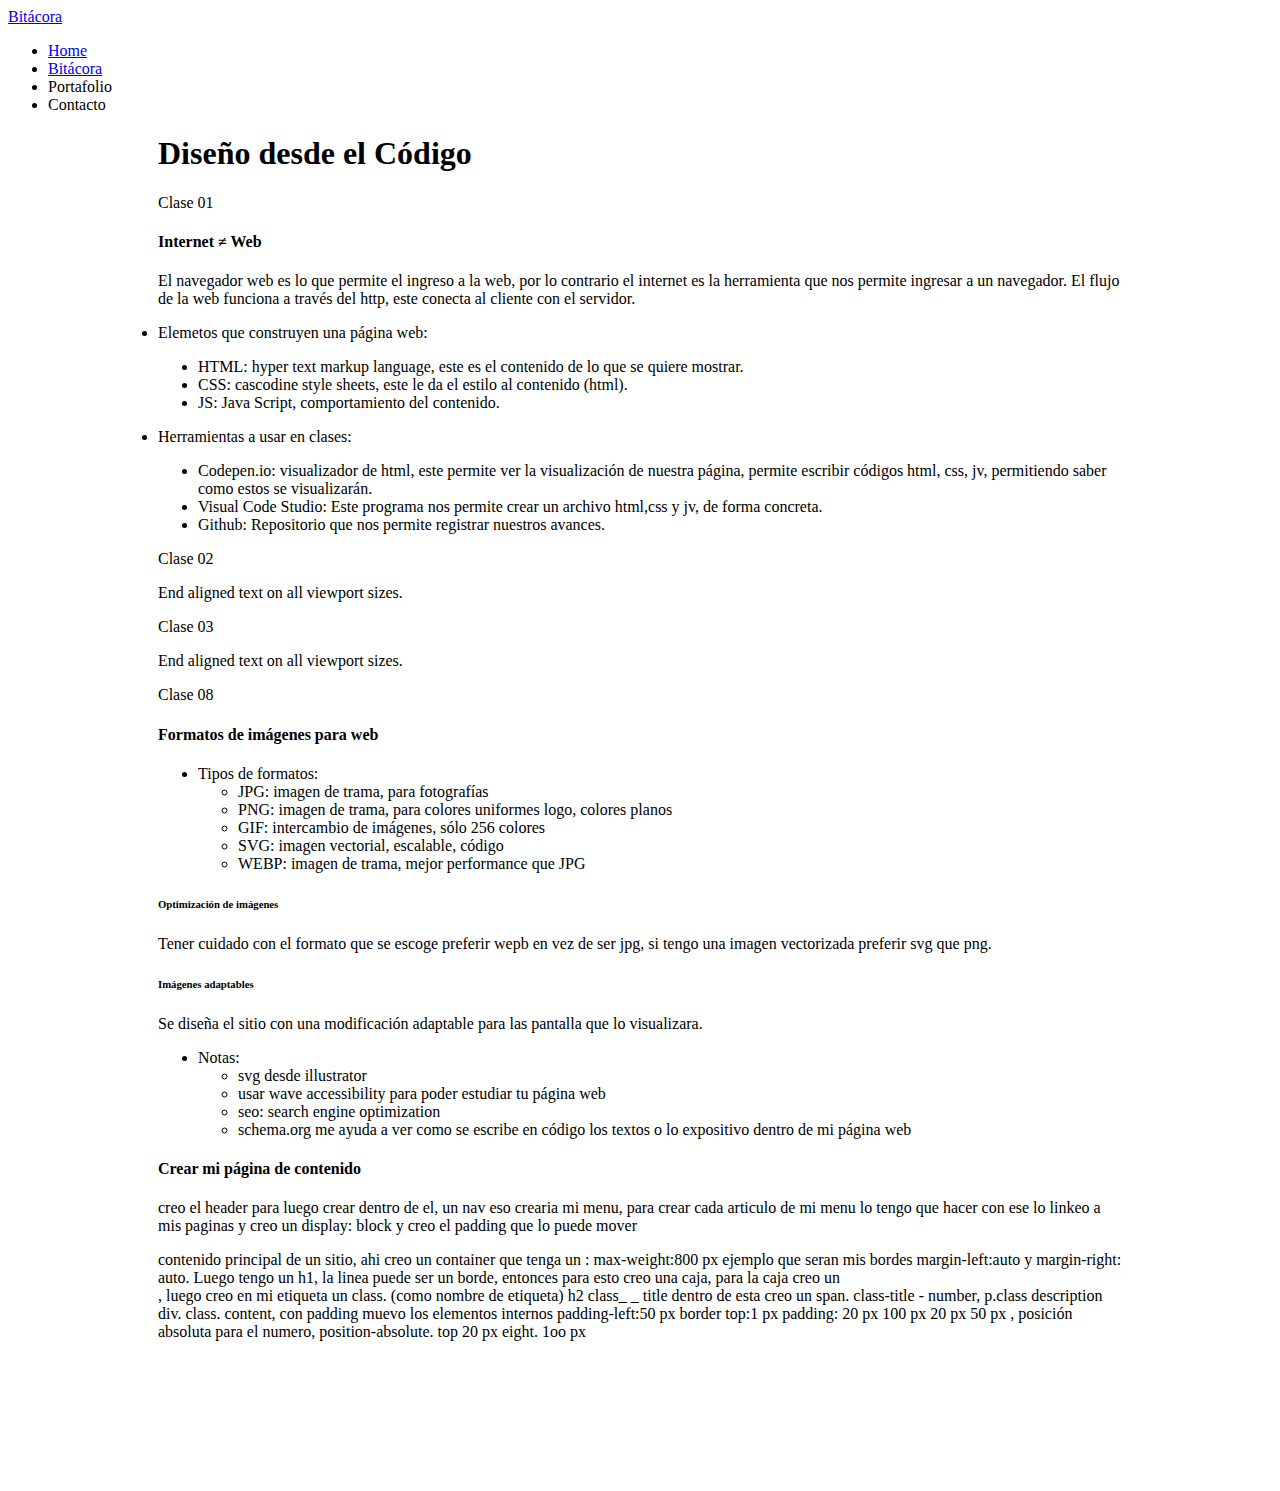
====  indexbitacora.html @ a0c0b76b "Cambios 4" ====
<!doctype html>
<head>
	<meta charset="utf-8">
	<meta name="viewport" content="width=device-width, initial-scale=1">
	<title>Bitácora</title>
	<LINK REL=StyleSheet HREF="estilos.css" TYPE="text/css" MEDIA=screen>
	<link href="https://cdn.jsdelivr.net/npm/bootstrap@5.2.1/dist/css/bootstrap.min.css" rel="stylesheet" integrity="sha384-iYQeCzEYFbKjA/T2uDLTpkwGzCiq6soy8tYaI1GyVh/UjpbCx/TYkiZhlZB6+fzT" crossorigin="anonymous">
</head>
<!-- Logo -->
<nav class="navbar sticky-top bg-light">
	<div class="container-fluid">
	  <a class="navbar-brand" href="#">Bitácora</a>
	</div>
<!-- Menú-->
  </nav>
<ul class="nav justify-content-center">
	<li class="nav-item">
	  <a class="nav-link active" aria-current="page" href="#">Home</a>
	</li>
	<li class="nav-item">
	  <a class="nav-link" href="#">Bitácora</a>
	</li>
	<li class="nav-item">
		<a class="nav-link disabled">Portafolio</a>
	</li>
	<li class="nav-item">
	  <a class="nav-link disabled">Contacto</a>
	</li>
  </ul>
  
  <main class="main">
	<div class="caja">
<!-- Texto -->
<h1> Diseño desde el Código</h1>
<p class="fs-2">Clase 01</p>



<h4>Internet ≠ Web</h4>
	<p class="lh-base">El navegador web es lo que permite el ingreso a la web, por lo contrario el internet es la herramienta que nos permite ingresar a un navegador. 
     El flujo de la web funciona a través del http, este conecta al cliente con el servidor.  </p>

<li>Elemetos que construyen una página web:
	<ul>
	 <li>HTML: hyper text markup language, este es el contenido de lo que se quiere mostrar.</li>
	 <li>CSS: cascodine style sheets, este le da el estilo al contenido (html).</li>
	 <li>JS: Java Script, comportamiento del contenido.</li>
	</ul>
 </li>
</ul>
<!-- Punteos -->
<li>Herramientas a usar en clases:
     <ul>
	  <li>Codepen.io: visualizador de html, este permite ver la visualización de nuestra página, permite escribir códigos html, css, jv, permitiendo saber como estos se visualizarán.</li>
	  <li>Visual Code Studio: Este programa nos permite crear un archivo html,css y jv, de forma concreta. 	</li>
	  <li>Github: Repositorio que nos permite registrar nuestros avances. </li>
	 </ul>
  </li>
</ul>

<p class="fs-2">Clase 02</p>
<p class="text-end">End aligned text on all viewport sizes.</p>
<p class="fs-2">Clase 03</p>
<p class="text-end">End aligned text on all viewport sizes.</p>
<p class="fs-2">Clase 08</p>
<p class="text-end">
	<h4>Formatos de imágenes para web</h4>
	<ul class="list-unstyled">
	<!-- Punteos -->
		<li>Tipos de formatos:
		  <ul>
			<li>JPG: imagen de trama, para fotografías</li>
			<li>PNG: imagen de trama, para colores uniformes logo, colores planos</li>
			<li>GIF: intercambio de imágenes, sólo 256 colores</li>
			<li>SVG: imagen vectorial, escalable, código</li>
			<li>WEBP: imagen de trama, mejor performance que JPG</li>
		  </ul>
		</li>
	  </ul>
	 
	  <h6>Optimización de imágenes </h6>
	  <p class="text-sm-start">Tener cuidado con el formato que se escoge
		preferir wepb en vez de ser jpg, si tengo una imagen vectorizada preferir svg que png.</p>
	
		
	<h6>Imágenes adaptables </h6>
    <p class="text-sm-start">Se diseña el sitio con una modificación adaptable para las pantalla que lo visualizara.</p>
		 
<!-- Punteos -->
	  <ul class="list-unstyled">
		<li>Notas:
		  <ul>
			<li>svg desde illustrator</li>
			<li>usar wave accessibility para poder estudiar tu página web</li>
			<li>seo: search engine optimization</li>
			<li>schema.org me ayuda a ver como se escribe en código los textos o lo  expositivo dentro de mi página web</li>
		  </ul>
		</li>
	  </ul>
	
	 
	
	<h4>Crear mi página de contenido</h4>
	<p class="lh-base">creo el header para luego crear dentro de el, un nav eso crearia mi menu, para crear cada articulo de mi menu lo tengo que hacer con <a> ese lo linkeo a mis paginas y creo un display: block y creo el padding que lo puede mover <main> contenido principal de un sitio, ahi creo un container que tenga un : max-weight:800 px ejemplo que seran mis bordes margin-left:auto y margin-right: auto. Luego tengo un h1, la linea puede ser un borde, entonces para esto creo una caja, para la caja creo un <div>, luego creo en mi etiqueta un class.  (como nombre de etiqueta) 
		h2 class_ _ title dentro de esta creo un span. class-title - number, p.class description  div. class. content, con padding muevo los elementos internos  padding-left:50 px border top:1 px  padding: 20 px 100 px 20 px 50 px , posición absoluta para el numero, position-absolute. top 20 px eight. 1oo px 
		 </p>
	
 </nav>
  <div/>


<body>
	
	<!-- Logo -->
	<!-- Menú  -->
	<!-- Introduccion sobre el alumno-->
	<!-- Sección con 3 tarjetas de contenido -->
	<!-- Formulario de suscripción a newsletter: Nombre / Correo / Botón enviar  -->
	<!-- Footer -->
	<script src="https://cdn.jsdelivr.net/npm/bootstrap@5.2.1/dist/js/bootstrap.bundle.min.js" integrity="sha384-u1OknCvxWvY5kfmNBILK2hRnQC3Pr17a+RTT6rIHI7NnikvbZlHgTPOOmMi466C8" crossorigin="anonymous"></script>

</body>
</html>
---- estilos.css ----
.main {
    grid-column: 1/3;
    grid-row: 2/3;
    background: #FFFFFF;
  }
  
  
  .caja{
    border-radius:50px;
    margin-top: 10px;
    margin-right: 150px;
    margin-bottom: 150px;
    margin-left: 150px;
    background:#FFFFFF;
    
   
  }
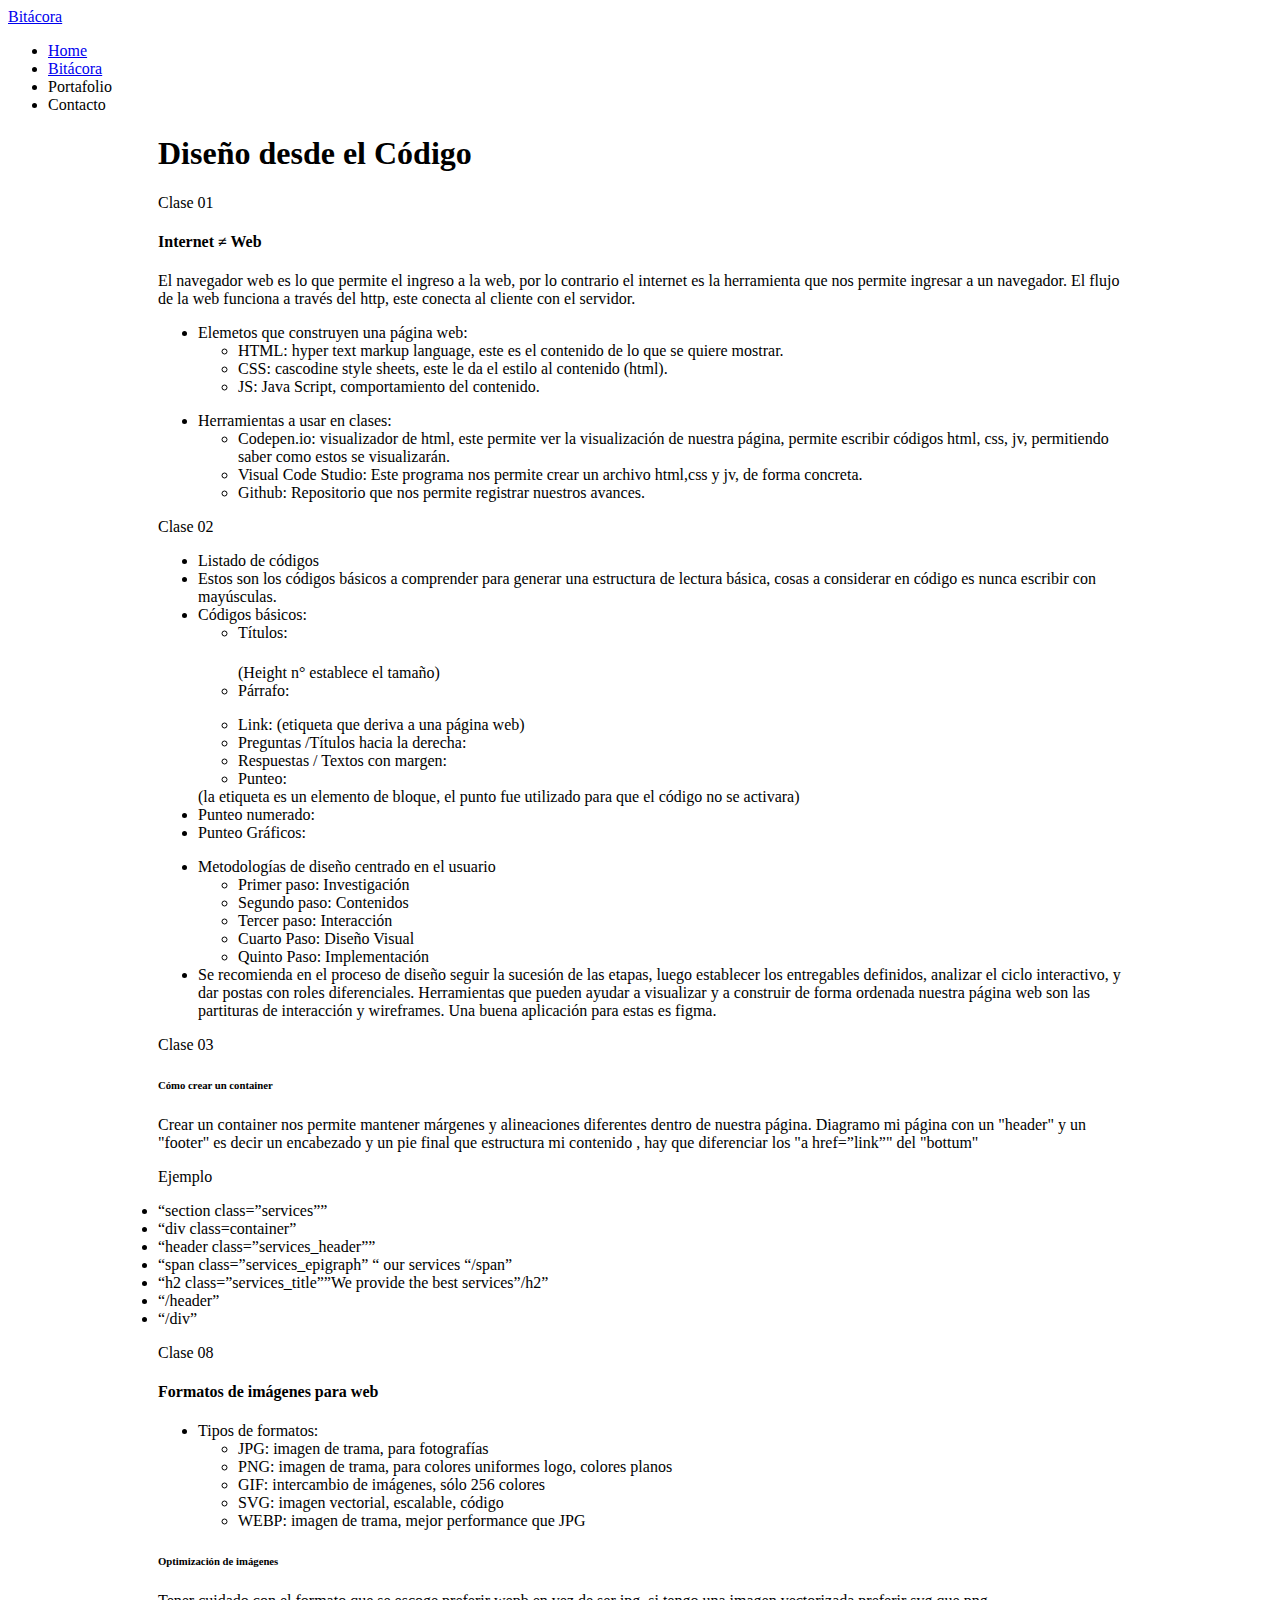
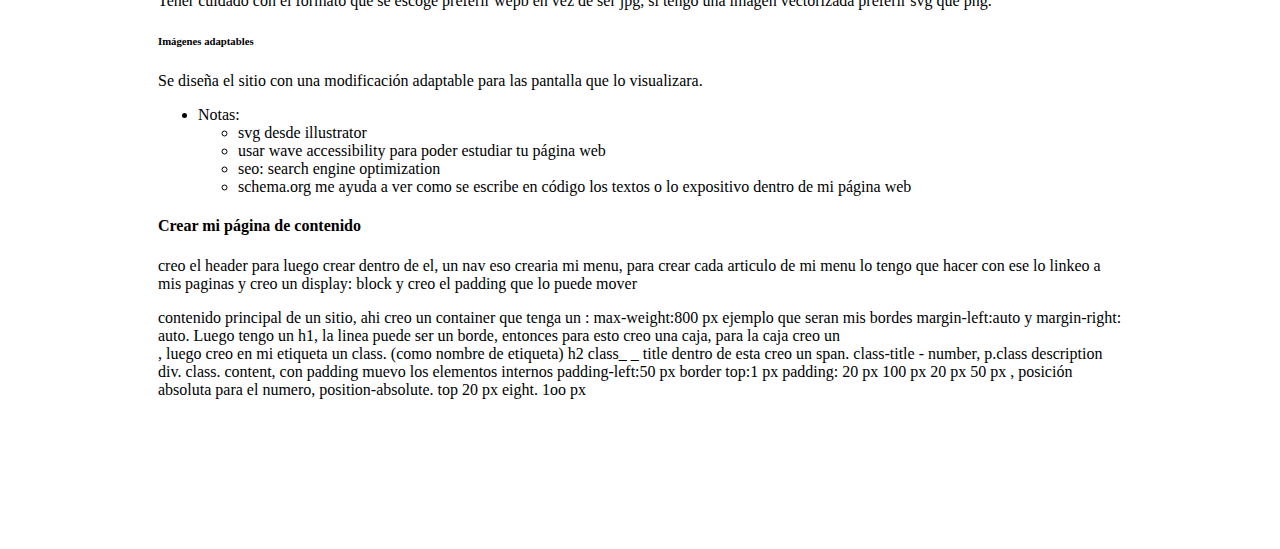
==== commit bb9a6a41: "cambios 5" ====
--- a/ indexbitacora.html
+++ b/ indexbitacora.html
@@ -40,6 +40,7 @@
 	<p class="lh-base">El navegador web es lo que permite el ingreso a la web, por lo contrario el internet es la herramienta que nos permite ingresar a un navegador. 
      El flujo de la web funciona a través del http, este conecta al cliente con el servidor.  </p>
 
+	 <ul class="list-unstyled">
 <li>Elemetos que construyen una página web:
 	<ul>
 	 <li>HTML: hyper text markup language, este es el contenido de lo que se quiere mostrar.</li>
@@ -49,6 +50,7 @@
  </li>
 </ul>
 <!-- Punteos -->
+<ul class="list-unstyled">
 <li>Herramientas a usar en clases:
      <ul>
 	  <li>Codepen.io: visualizador de html, este permite ver la visualización de nuestra página, permite escribir códigos html, css, jv, permitiendo saber como estos se visualizarán.</li>
@@ -59,9 +61,60 @@
 </ul>
 
 <p class="fs-2">Clase 02</p>
-<p class="text-end">End aligned text on all viewport sizes.</p>
+
+<ul class="list-unstyled">
+	<li>Listado de códigos</li>
+	<li>Estos son los códigos básicos a comprender para generar una estructura de lectura básica, cosas a considerar en código es nunca escribir con mayúsculas.</li>
+	<li>Códigos básicos:
+	  <ul>
+		<li>Títulos: <h1> </h1> (Height n° establece el tamaño) </li>
+		<li>Párrafo: <p> </p></li>
+		<li>Link: <a> </a> (etiqueta que deriva a una página web)</li>
+		<li>Preguntas /Títulos hacia la derecha:<dt> </dt></li>
+		<li>Respuestas / Textos con margen:<dd> </dd></li>
+		<li>Punteo: <ul.> <li.> </li> </ul>  (la etiqueta <li.> es un elemento de bloque, el punto fue utilizado para que el código no se activara)</li>
+		<li>Punteo numerado: <ol> </ol></li>
+		<li>Punteo Gráficos: <ul> </ul></li>
+	  </ul>
+	</li>
+  </ul>
+
+  <ul class="list-unstyled">
+	<li>Metodologías de diseño centrado en el usuario		
+	  <ul>
+		<li>Primer paso: Investigación</li>
+		<li>Segundo paso: Contenidos</li>
+		<li>Tercer paso: Interacción</li>
+		<li>Cuarto Paso: Diseño Visual</li>
+		<li>Quinto Paso: Implementación</li>
+	  </ul>
+	  <li>
+		Se recomienda en el proceso de diseño seguir la sucesión de las etapas, luego establecer los entregables definidos, analizar el ciclo interactivo, y dar postas con roles diferenciales. Herramientas que pueden ayudar a visualizar y a construir de forma ordenada nuestra página web son las partituras de interacción y wireframes. Una buena aplicación para estas es figma.
+		</li>
+	</li>
+  </ul>
+
 <p class="fs-2">Clase 03</p>
-<p class="text-end">End aligned text on all viewport sizes.</p>
+<h6>Cómo crear un container </h6>
+    <p class="text-sm-start">
+		Crear un container nos permite mantener márgenes y alineaciones diferentes dentro de nuestra página. 
+		 
+		Diagramo mi página con un "header" y un "footer" es decir un encabezado y un pie final que estructura mi contenido , hay que diferenciar los "a href=”link”" del "bottum"
+		</p>
+		 
+		<h7>Ejemplo </h7>
+		<p class="text-sm-start">
+		<li>“section class=”services””</li>
+        <li>“div  class=container”</li>
+        <li>“header class=”services_header””</li> 
+		<li>“span class=”services_epigraph” “ our services “/span”</li>
+        <li> “h2 class=”services_title””We provide the best services”/h2”</li>
+         <li>“/header”</li>
+        <li>“/div”</li>
+        </p>
+
+
+
 <p class="fs-2">Clase 08</p>
 <p class="text-end">
 	<h4>Formatos de imágenes para web</h4>
@@ -106,7 +159,7 @@
 		 </p>
 	
  </nav>
-  <div/>
+</div>
 
 
 <body>
--- a/estilos.css
+++ b/estilos.css
@@ -9,7 +9,7 @@
   
   .caja{
     border-radius:50px;
-    margin-top: 10px;
+    margin-top: 20px;
     margin-right: 150px;
     margin-bottom: 150px;
     margin-left: 150px;
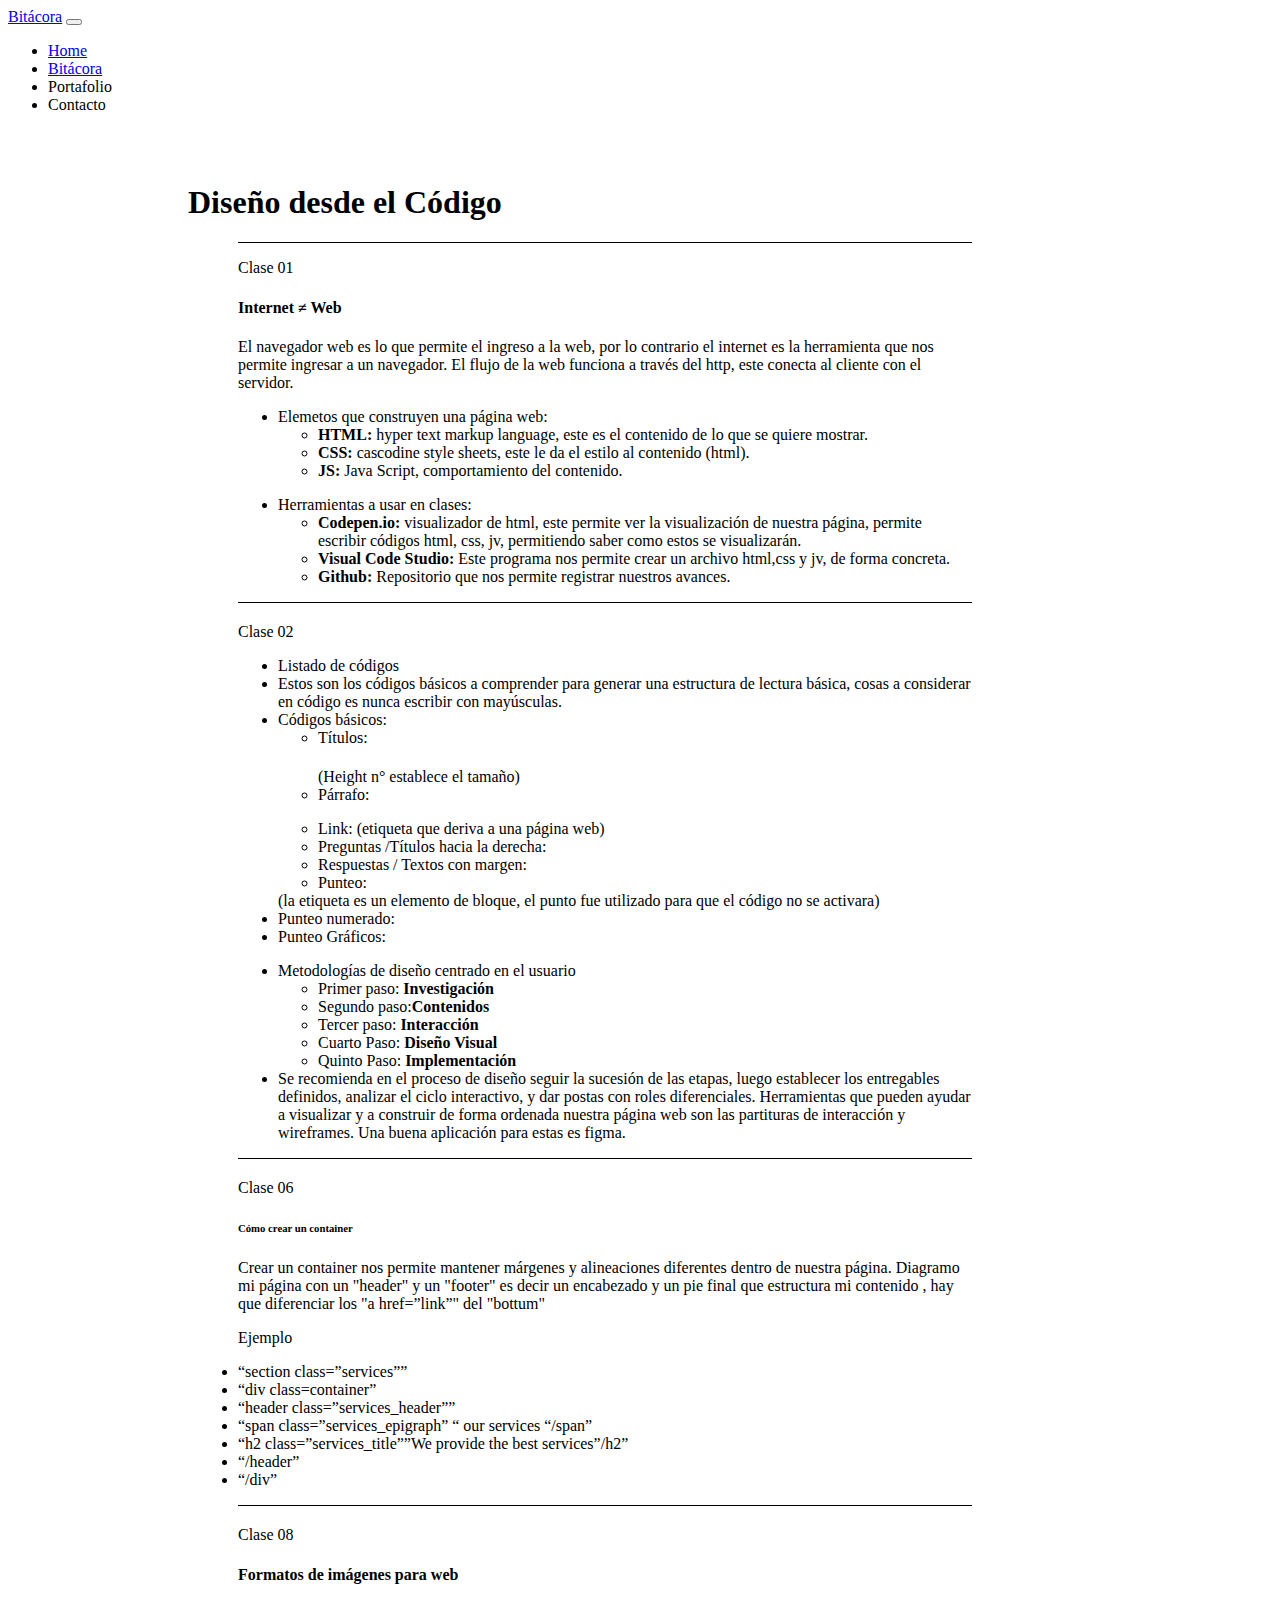
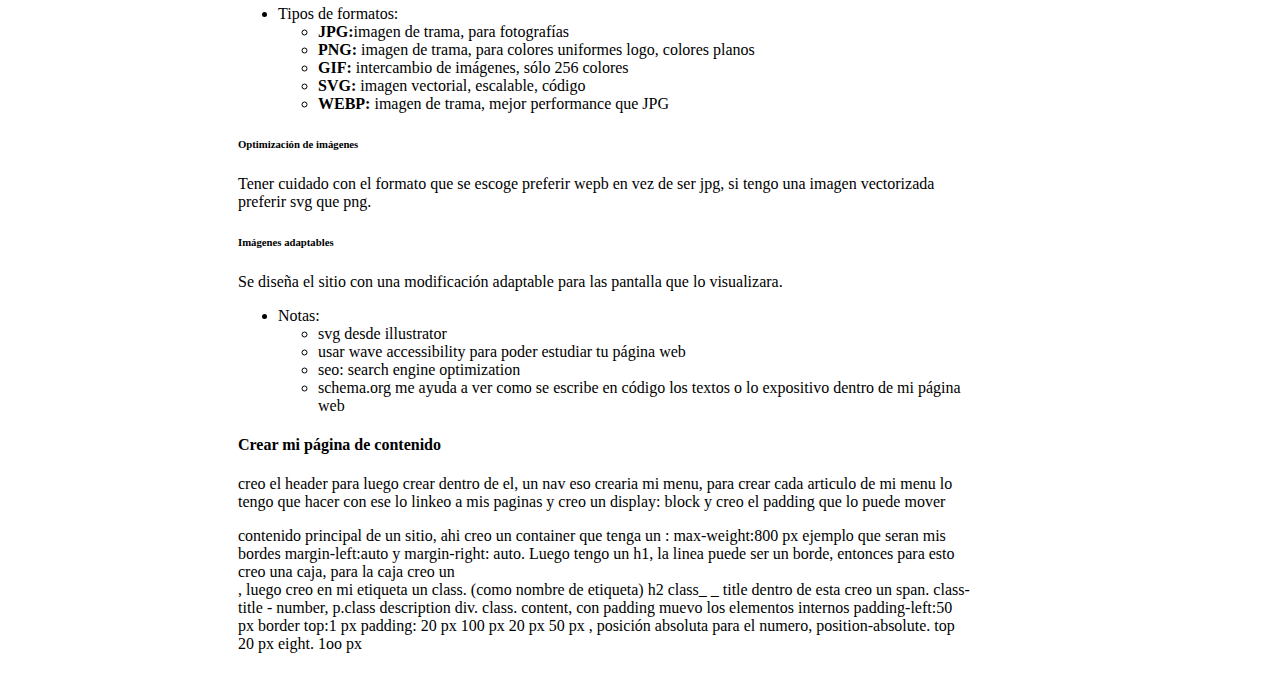
==== commit 15fd6dea: "Cambios 7" ====
--- a/ indexbitacora.html
+++ b/ indexbitacora.html
@@ -6,32 +6,38 @@
 	<LINK REL=StyleSheet HREF="estilos.css" TYPE="text/css" MEDIA=screen>
 	<link href="https://cdn.jsdelivr.net/npm/bootstrap@5.2.1/dist/css/bootstrap.min.css" rel="stylesheet" integrity="sha384-iYQeCzEYFbKjA/T2uDLTpkwGzCiq6soy8tYaI1GyVh/UjpbCx/TYkiZhlZB6+fzT" crossorigin="anonymous">
 </head>
-<!-- Logo -->
-<nav class="navbar sticky-top bg-light">
+<!-- menu -->
+<nav class="navbar navbar-expand-lg bg-light">
 	<div class="container-fluid">
 	  <a class="navbar-brand" href="#">Bitácora</a>
+	  <button class="navbar-toggler" type="button" data-bs-toggle="collapse" data-bs-target="#navbarNavDropdown" aria-controls="navbarNavDropdown" aria-expanded="false" aria-label="Toggle navigation">
+		<span class="navbar-toggler-icon"></span>
+	  </button>
+	  <div class="collapse navbar-collapse" id="navbarNavDropdown">
+		<ul class="navbar-nav">
+		  <li class="nav-item">
+			<a class="nav-link active" aria-current="page" href="#">Home</a>
+		  </li>
+		  <li class="nav-item">
+			<a class="nav-link active" aria-current="page" href="#">Bitácora</a>
+		  </li>
+		  <li class="nav-item">
+			<a class="nav-link disabled">Portafolio</a>
+		  </li>
+		  <li class="nav-item">
+			<a class="nav-link disabled">Contacto</a>
+		  </li>
+		</ul>
+	  </div>
 	</div>
-<!-- Menú-->
   </nav>
-<ul class="nav justify-content-center">
-	<li class="nav-item">
-	  <a class="nav-link active" aria-current="page" href="#">Home</a>
-	</li>
-	<li class="nav-item">
-	  <a class="nav-link" href="#">Bitácora</a>
-	</li>
-	<li class="nav-item">
-		<a class="nav-link disabled">Portafolio</a>
-	</li>
-	<li class="nav-item">
-	  <a class="nav-link disabled">Contacto</a>
-	</li>
-  </ul>
+
   
   <main class="main">
 	<div class="caja">
 <!-- Texto -->
 <h1> Diseño desde el Código</h1>
+<div class="lineas1">
 <p class="fs-2">Clase 01</p>
 
 
@@ -43,9 +49,9 @@
 	 <ul class="list-unstyled">
 <li>Elemetos que construyen una página web:
 	<ul>
-	 <li>HTML: hyper text markup language, este es el contenido de lo que se quiere mostrar.</li>
-	 <li>CSS: cascodine style sheets, este le da el estilo al contenido (html).</li>
-	 <li>JS: Java Script, comportamiento del contenido.</li>
+	 <li><strong>HTML:</strong> hyper text markup language, este es el contenido de lo que se quiere mostrar.</li>
+	 <li><strong>CSS:</strong> cascodine style sheets, este le da el estilo al contenido (html).</li>
+	 <li><strong>JS:</strong> Java Script, comportamiento del contenido.</li>
 	</ul>
  </li>
 </ul>
@@ -53,13 +59,15 @@
 <ul class="list-unstyled">
 <li>Herramientas a usar en clases:
      <ul>
-	  <li>Codepen.io: visualizador de html, este permite ver la visualización de nuestra página, permite escribir códigos html, css, jv, permitiendo saber como estos se visualizarán.</li>
-	  <li>Visual Code Studio: Este programa nos permite crear un archivo html,css y jv, de forma concreta. 	</li>
-	  <li>Github: Repositorio que nos permite registrar nuestros avances. </li>
+	  <li><strong>Codepen.io:</strong> visualizador de html, este permite ver la visualización de nuestra página, permite escribir códigos html, css, jv, permitiendo saber como estos se visualizarán.</li>
+	  <li><strong>Visual Code Studio:</strong> Este programa nos permite crear un archivo html,css y jv, de forma concreta. 	</li>
+	  <li><strong>Github:</strong> Repositorio que nos permite registrar nuestros avances. </li>
 	 </ul>
   </li>
 </ul>
+</div>
 
+<div class="lineas2">
 <p class="fs-2">Clase 02</p>
 
 <ul class="list-unstyled">
@@ -82,19 +90,22 @@
   <ul class="list-unstyled">
 	<li>Metodologías de diseño centrado en el usuario		
 	  <ul>
-		<li>Primer paso: Investigación</li>
-		<li>Segundo paso: Contenidos</li>
-		<li>Tercer paso: Interacción</li>
-		<li>Cuarto Paso: Diseño Visual</li>
-		<li>Quinto Paso: Implementación</li>
+		<li>Primer paso: <strong>Investigación</strong></li>
+		<li>Segundo paso:<strong>Contenidos</strong></li>
+		<li>Tercer paso: <strong>Interacción</strong></li>
+		<li>Cuarto Paso: <strong>Diseño Visual</strong></li>
+		<li>Quinto Paso: <strong>Implementación</strong></li>
 	  </ul>
 	  <li>
 		Se recomienda en el proceso de diseño seguir la sucesión de las etapas, luego establecer los entregables definidos, analizar el ciclo interactivo, y dar postas con roles diferenciales. Herramientas que pueden ayudar a visualizar y a construir de forma ordenada nuestra página web son las partituras de interacción y wireframes. Una buena aplicación para estas es figma.
 		</li>
 	</li>
   </ul>
+</div>
 
-<p class="fs-2">Clase 03</p>
+
+<div class="lineas6">
+<p class="fs-2">Clase 06</p>
 <h6>Cómo crear un container </h6>
     <p class="text-sm-start">
 		Crear un container nos permite mantener márgenes y alineaciones diferentes dentro de nuestra página. 
@@ -114,7 +125,8 @@
         </p>
 
 
-
+	</div>
+	<div class="lineas8">
 <p class="fs-2">Clase 08</p>
 <p class="text-end">
 	<h4>Formatos de imágenes para web</h4>
@@ -122,11 +134,11 @@
 	<!-- Punteos -->
 		<li>Tipos de formatos:
 		  <ul>
-			<li>JPG: imagen de trama, para fotografías</li>
-			<li>PNG: imagen de trama, para colores uniformes logo, colores planos</li>
-			<li>GIF: intercambio de imágenes, sólo 256 colores</li>
-			<li>SVG: imagen vectorial, escalable, código</li>
-			<li>WEBP: imagen de trama, mejor performance que JPG</li>
+			<li><strong>JPG:</strong>imagen de trama, para fotografías</li>
+			<li><strong>PNG:</strong> imagen de trama, para colores uniformes logo, colores planos</li>
+			<li><strong>GIF:</strong> intercambio de imágenes, sólo 256 colores</li>
+			<li><strong>SVG:</strong> imagen vectorial, escalable, código</li>
+			<li><strong>WEBP:</strong> imagen de trama, mejor performance que JPG</li>
 		  </ul>
 		</li>
 	  </ul>
@@ -157,7 +169,7 @@
 	<p class="lh-base">creo el header para luego crear dentro de el, un nav eso crearia mi menu, para crear cada articulo de mi menu lo tengo que hacer con <a> ese lo linkeo a mis paginas y creo un display: block y creo el padding que lo puede mover <main> contenido principal de un sitio, ahi creo un container que tenga un : max-weight:800 px ejemplo que seran mis bordes margin-left:auto y margin-right: auto. Luego tengo un h1, la linea puede ser un borde, entonces para esto creo una caja, para la caja creo un <div>, luego creo en mi etiqueta un class.  (como nombre de etiqueta) 
 		h2 class_ _ title dentro de esta creo un span. class-title - number, p.class description  div. class. content, con padding muevo los elementos internos  padding-left:50 px border top:1 px  padding: 20 px 100 px 20 px 50 px , posición absoluta para el numero, position-absolute. top 20 px eight. 1oo px 
 		 </p>
-	
+		</div>
  </nav>
 </div>
 
--- a/estilos.css
+++ b/estilos.css
@@ -8,12 +8,55 @@
   
   
   .caja{
-    border-radius:50px;
-    margin-top: 20px;
-    margin-right: 150px;
-    margin-bottom: 150px;
-    margin-left: 150px;
+   
+    border-radius:0px;
+    margin-top: 70px;
+    margin-right: 250px;
+    margin-bottom: 20px;
+    margin-left: 180px;
     background:#FFFFFF;
-    
-   
-  }+
+}
+
+.lineas1{
+  border-top: 1px solid black;
+  border-radius:0px;
+  margin-top: 20px;
+  margin-right: 50px;
+  margin-bottom: 20px;
+  margin-left: 50px;
+  background:#FFFFFF;
+  border-bottom: 1px solid black;
+
+}
+
+.lineas2{
+  border-radius:0px;
+  margin-top: 20px;
+  margin-right: 50px;
+  margin-bottom: 20px;
+  margin-left: 50px;
+  background:#FFFFFF;
+  border-bottom: 1px solid black;
+
+}
+
+.lineas6{
+  border-radius:0px;
+  margin-top: 20px;
+  margin-right: 50px;
+  margin-bottom: 20px;
+  margin-left: 50px;
+  background:#FFFFFF;
+  border-bottom: 1px solid black;
+}
+.lineas8{
+  border-radius:0px;
+  margin-top: 20px;
+  margin-right: 50px;
+  margin-bottom: 20px;
+  margin-left: 50px;
+  background:#FFFFFF;
+}
+
+
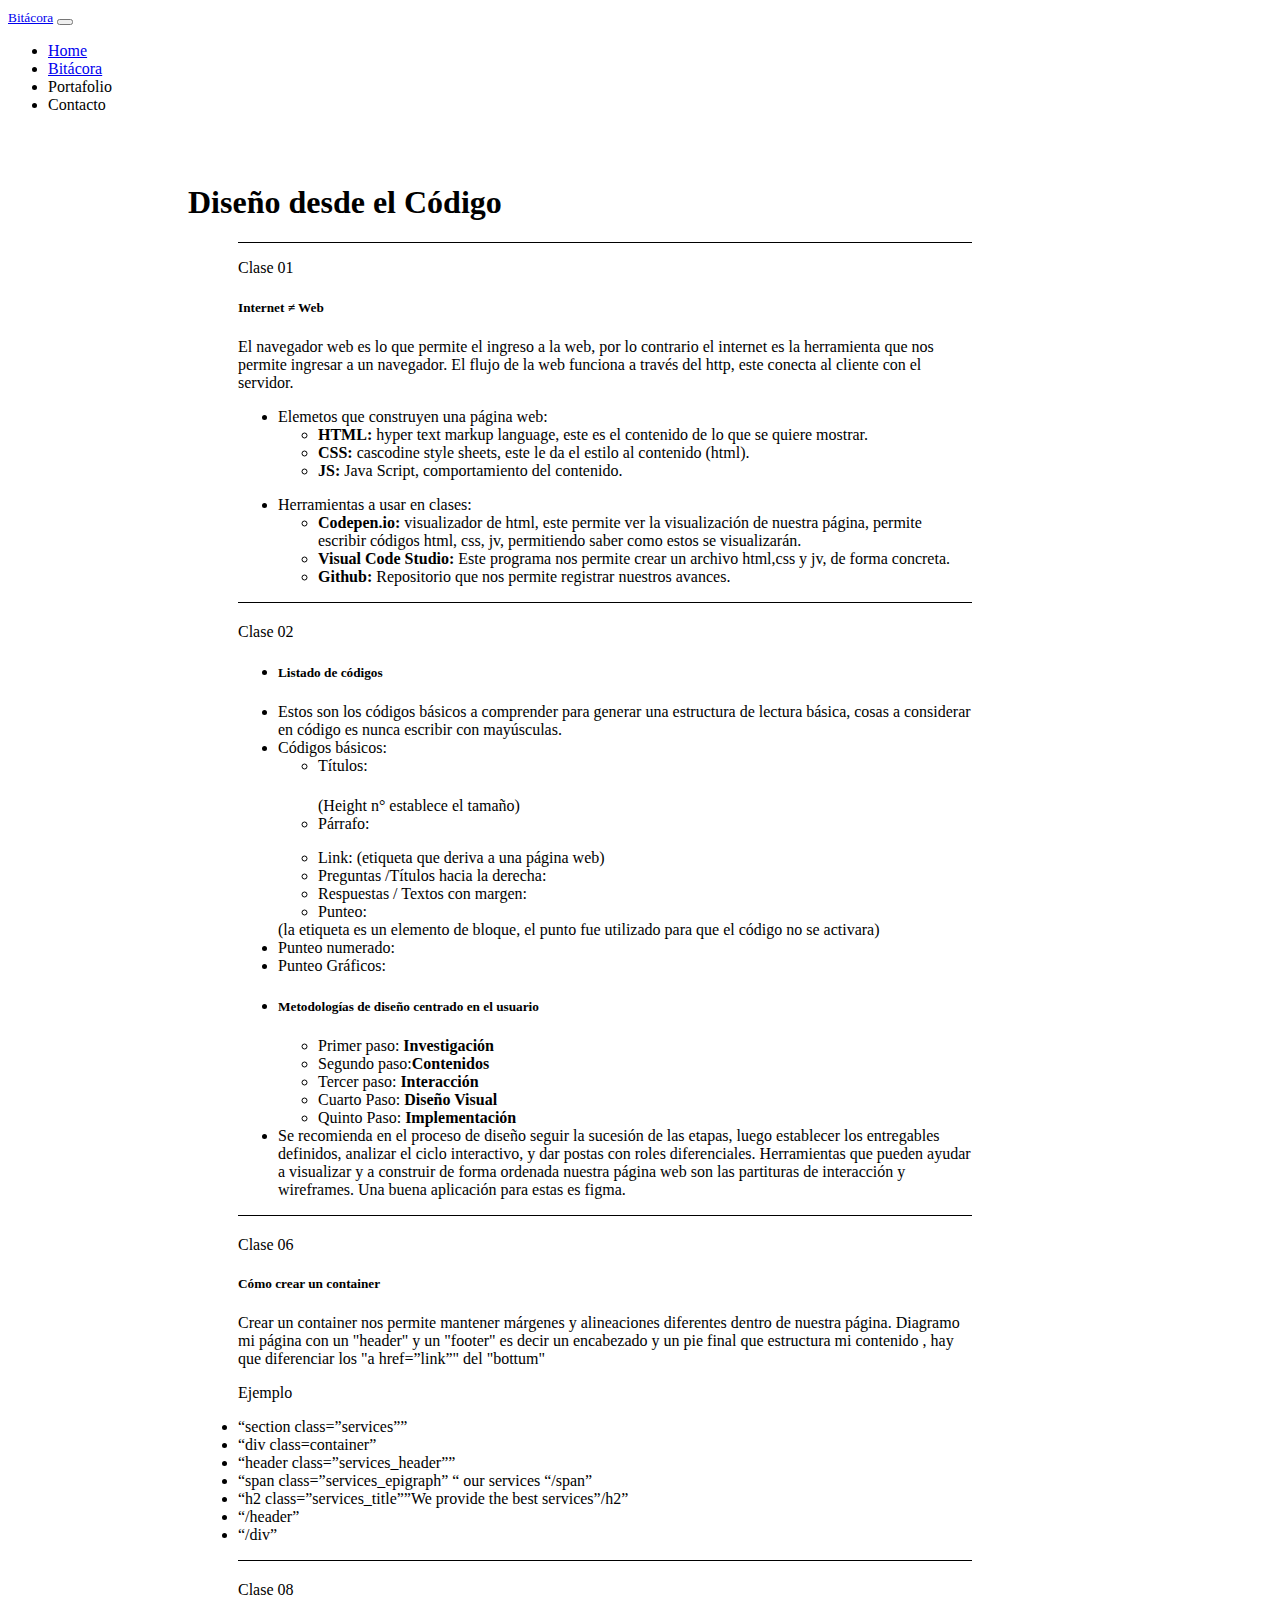
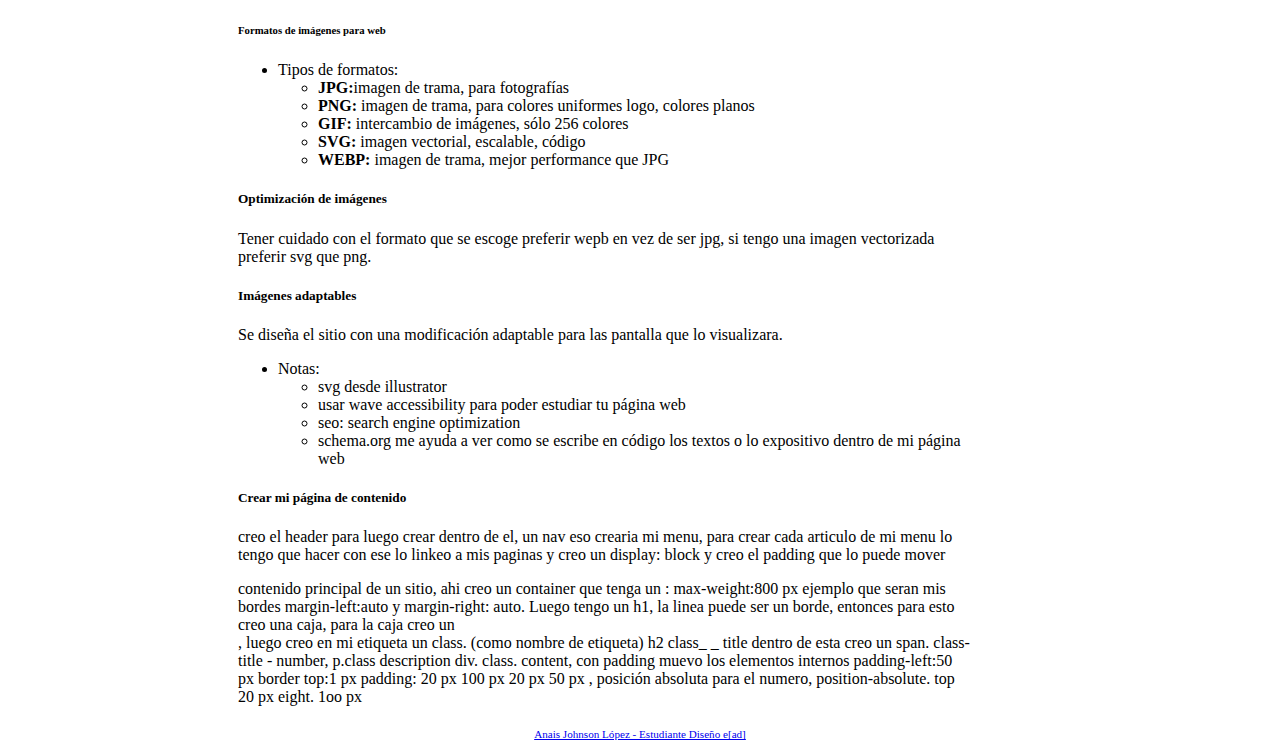
==== commit 353fdf8f: "Cambios 8" ====
--- a/ indexbitacora.html
+++ b/ indexbitacora.html
@@ -19,7 +19,7 @@
 			<a class="nav-link active" aria-current="page" href="#">Home</a>
 		  </li>
 		  <li class="nav-item">
-			<a class="nav-link active" aria-current="page" href="#">Bitácora</a>
+			<a class="nav-link active" aria-current="page" href="file:///Users/anaisjohnson/Documents/GitHub/bitacora-personal-anaisjohnson/%20indexbitacora.html">Bitácora</a>
 		  </li>
 		  <li class="nav-item">
 			<a class="nav-link disabled">Portafolio</a>
@@ -42,7 +42,7 @@
 
 
 
-<h4>Internet ≠ Web</h4>
+<h5>Internet ≠ Web</h5>
 	<p class="lh-base">El navegador web es lo que permite el ingreso a la web, por lo contrario el internet es la herramienta que nos permite ingresar a un navegador. 
      El flujo de la web funciona a través del http, este conecta al cliente con el servidor.  </p>
 
@@ -71,7 +71,7 @@
 <p class="fs-2">Clase 02</p>
 
 <ul class="list-unstyled">
-	<li>Listado de códigos</li>
+	<li> <h5>Listado de códigos</h5></li>
 	<li>Estos son los códigos básicos a comprender para generar una estructura de lectura básica, cosas a considerar en código es nunca escribir con mayúsculas.</li>
 	<li>Códigos básicos:
 	  <ul>
@@ -88,7 +88,7 @@
   </ul>
 
   <ul class="list-unstyled">
-	<li>Metodologías de diseño centrado en el usuario		
+	<li><h5>Metodologías de diseño centrado en el usuario</h5>		
 	  <ul>
 		<li>Primer paso: <strong>Investigación</strong></li>
 		<li>Segundo paso:<strong>Contenidos</strong></li>
@@ -106,7 +106,7 @@
 
 <div class="lineas6">
 <p class="fs-2">Clase 06</p>
-<h6>Cómo crear un container </h6>
+<h5>Cómo crear un container </h5>
     <p class="text-sm-start">
 		Crear un container nos permite mantener márgenes y alineaciones diferentes dentro de nuestra página. 
 		 
@@ -129,7 +129,7 @@
 	<div class="lineas8">
 <p class="fs-2">Clase 08</p>
 <p class="text-end">
-	<h4>Formatos de imágenes para web</h4>
+	<h6>Formatos de imágenes para web</h6>
 	<ul class="list-unstyled">
 	<!-- Punteos -->
 		<li>Tipos de formatos:
@@ -143,12 +143,12 @@
 		</li>
 	  </ul>
 	 
-	  <h6>Optimización de imágenes </h6>
+	  <h5>Optimización de imágenes </h5>
 	  <p class="text-sm-start">Tener cuidado con el formato que se escoge
 		preferir wepb en vez de ser jpg, si tengo una imagen vectorizada preferir svg que png.</p>
 	
 		
-	<h6>Imágenes adaptables </h6>
+	<h5>Imágenes adaptables </h5>
     <p class="text-sm-start">Se diseña el sitio con una modificación adaptable para las pantalla que lo visualizara.</p>
 		 
 <!-- Punteos -->
@@ -165,14 +165,20 @@
 	
 	 
 	
-	<h4>Crear mi página de contenido</h4>
+	<h5>Crear mi página de contenido</h5>
 	<p class="lh-base">creo el header para luego crear dentro de el, un nav eso crearia mi menu, para crear cada articulo de mi menu lo tengo que hacer con <a> ese lo linkeo a mis paginas y creo un display: block y creo el padding que lo puede mover <main> contenido principal de un sitio, ahi creo un container que tenga un : max-weight:800 px ejemplo que seran mis bordes margin-left:auto y margin-right: auto. Luego tengo un h1, la linea puede ser un borde, entonces para esto creo una caja, para la caja creo un <div>, luego creo en mi etiqueta un class.  (como nombre de etiqueta) 
 		h2 class_ _ title dentro de esta creo un span. class-title - number, p.class description  div. class. content, con padding muevo los elementos internos  padding-left:50 px border top:1 px  padding: 20 px 100 px 20 px 50 px , posición absoluta para el numero, position-absolute. top 20 px eight. 1oo px 
 		 </p>
 		</div>
  </nav>
 </div>
-
+</div>
+<nav class="navbar static-bottom bg-light">
+	<div class="container-fluid">
+	  <a class="navbar-brand" href="https://wiki.ead.pucv.cl/Ana%C3%ADs_Johnson"><p class="text-center"><small>Anais Johnson López - Estudiante Diseño e[ad]</small></p></a>
+	</div>
+  </nav>
+  
 
 <body>
 	
@@ -185,4 +191,6 @@
 	<script src="https://cdn.jsdelivr.net/npm/bootstrap@5.2.1/dist/js/bootstrap.bundle.min.js" integrity="sha384-u1OknCvxWvY5kfmNBILK2hRnQC3Pr17a+RTT6rIHI7NnikvbZlHgTPOOmMi466C8" crossorigin="anonymous"></script>
 
 </body>
+
+
 </html>
--- a/estilos.css
+++ b/estilos.css
@@ -59,4 +59,9 @@
   background:#FFFFFF;
 }
 
+.navbar-brand{
+font-size: smaller;
+text-align: center;
 
+
+}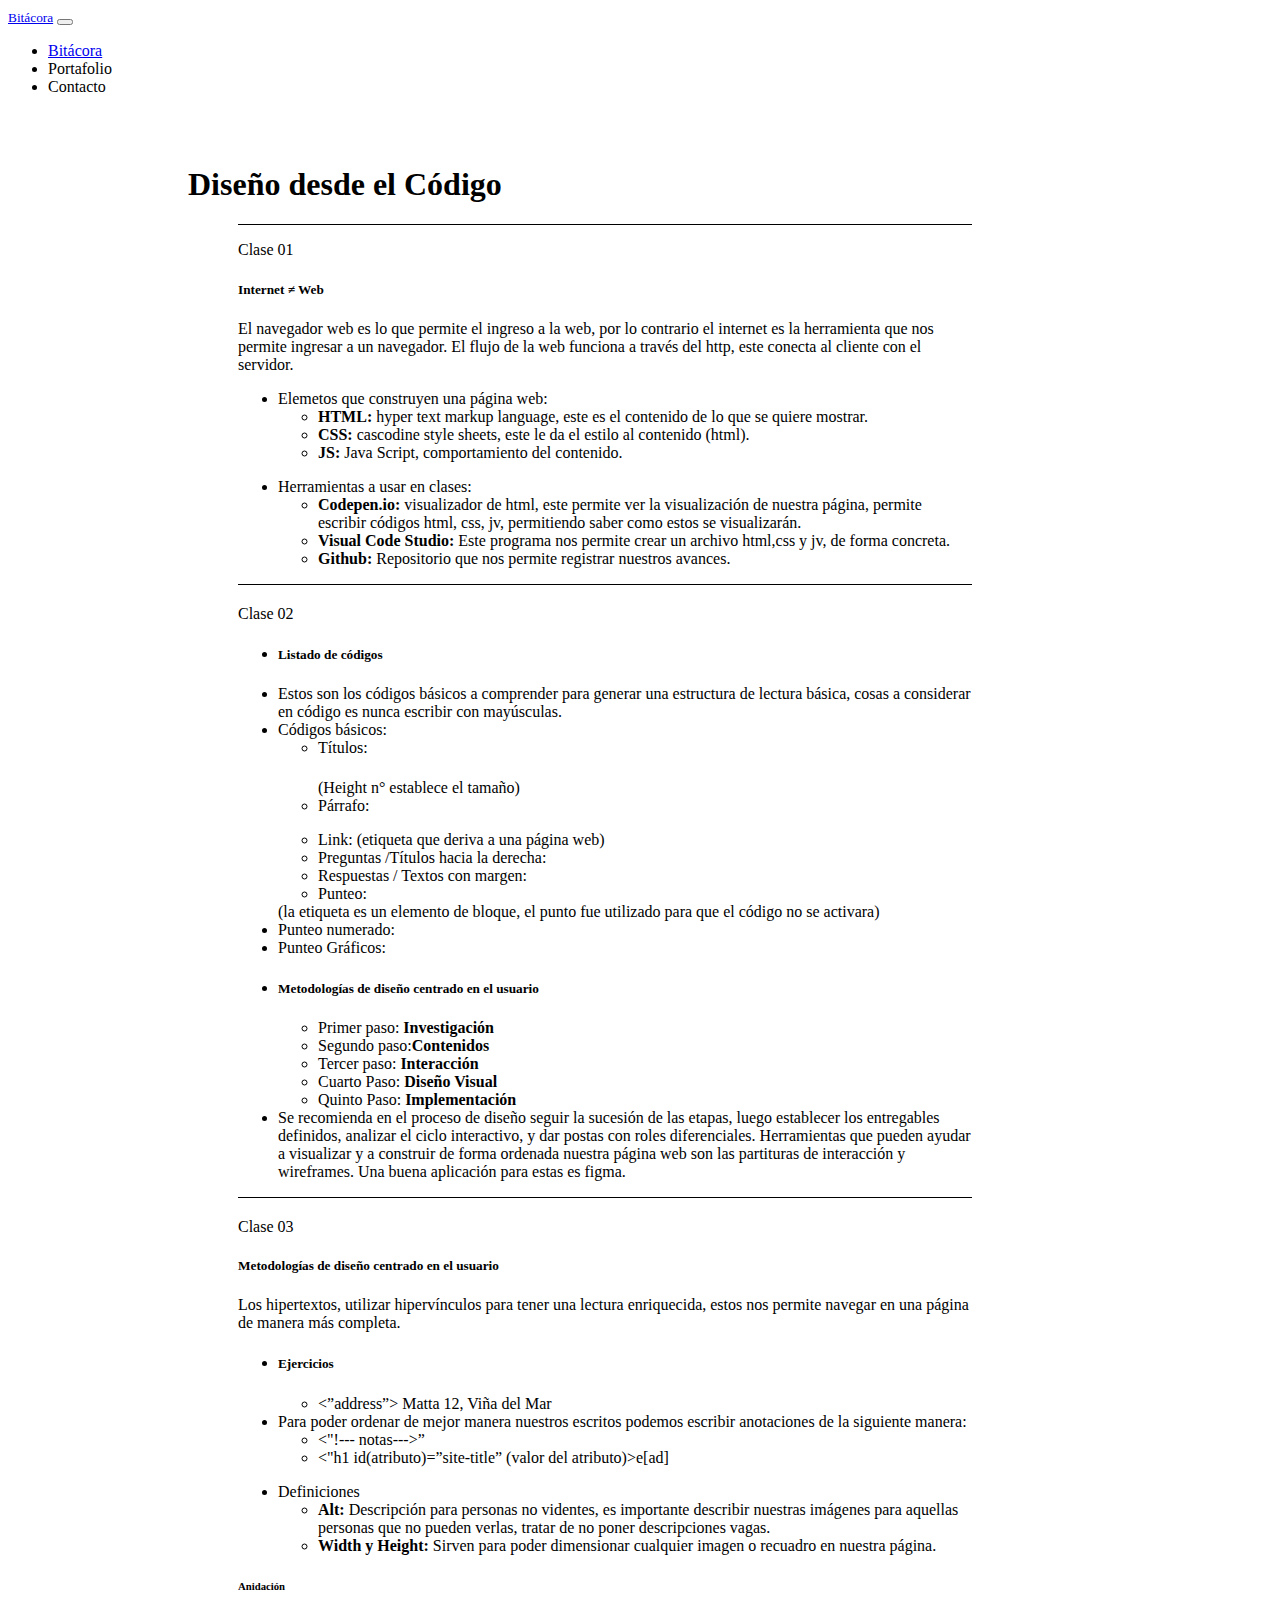
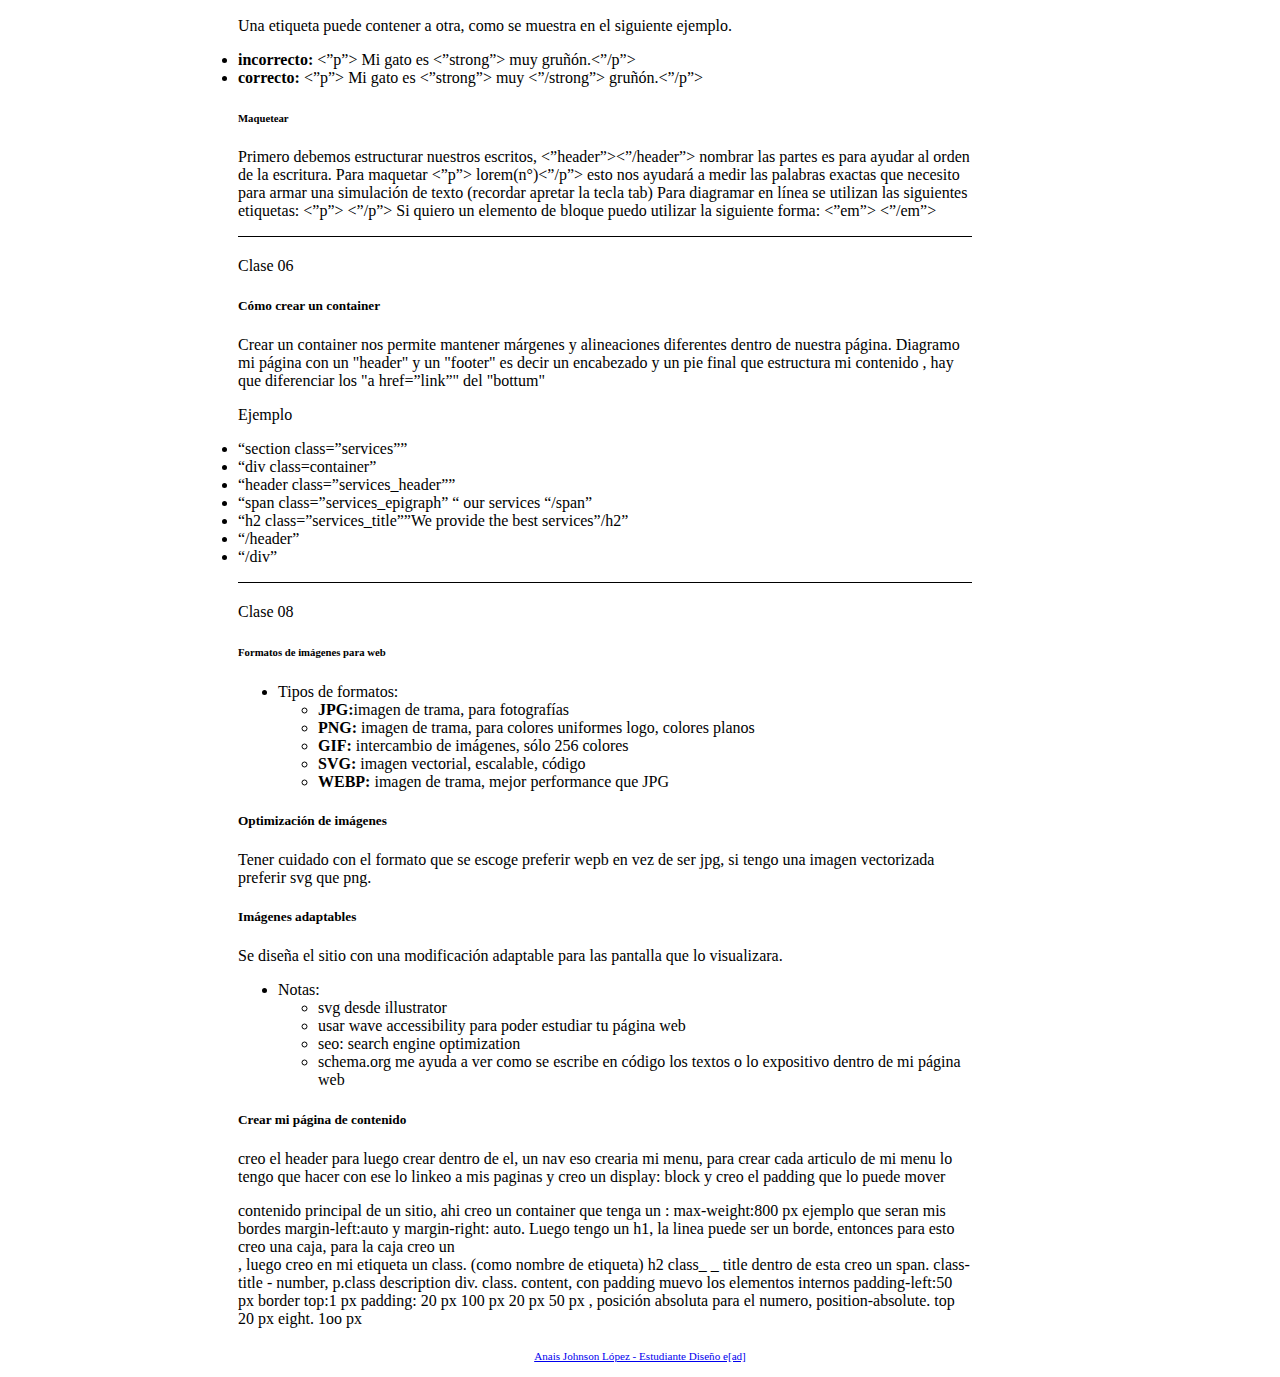
==== commit 8d94d5de: "cambios 9" ====
--- a/ indexbitacora.html
+++ b/ indexbitacora.html
@@ -16,8 +16,8 @@
 	  <div class="collapse navbar-collapse" id="navbarNavDropdown">
 		<ul class="navbar-nav">
 		  <li class="nav-item">
-			<a class="nav-link active" aria-current="page" href="#">Home</a>
-		  </li>
+			<a class="nav-link active" aria-current="page" href="#file:///Users/anaisjohnson/Documents/GitHub/bitacora-personal-anaisjohnson/inicio/indexinicio.html>Home </a>
+		</li>
 		  <li class="nav-item">
 			<a class="nav-link active" aria-current="page" href="file:///Users/anaisjohnson/Documents/GitHub/bitacora-personal-anaisjohnson/%20indexbitacora.html">Bitácora</a>
 		  </li>
@@ -34,7 +34,7 @@
 
   
   <main class="main">
-	<div class="caja">
+<div class="caja">
 <!-- Texto -->
 <h1> Diseño desde el Código</h1>
 <div class="lineas1">
@@ -103,76 +103,140 @@
   </ul>
 </div>
 
-
+<!-- clase 3 -->
+<div class="lineas3"> 
+<p class="fs-2">Clase 03</p>
+<h5>Metodologías de diseño centrado en el usuario</h5>
+<p class="text-sm-start">Los hipertextos, utilizar hipervínculos para tener una lectura enriquecida, estos nos permite navegar en una página de manera más completa.</p>
+
+<ul class="list-unstyled">
+	<li><h5>Ejercicios</h5>		
+	  <ul>
+		<li><”address”> Matta 12, Viña del Mar </ “address”></strong></li>
+		</ul>
+	  <li>
+		Para poder ordenar de mejor manera nuestros escritos podemos escribir anotaciones de la siguiente manera: 
+		</li>
+		<ul><li><"!--- notas--->”</li>
+			<li><"h1 id(atributo)=”site-title” (valor del atributo)>e[ad]</h1"> </li></ul>
+	</li>
+  </ul>
+
+
+
+  <ul class="list-unstyled">
+	<li>Definiciones
+		<ul>
+		 <li><strong>Alt:</strong>  Descripción para personas no videntes, es importante describir nuestras imágenes para aquellas personas que no pueden verlas, tratar de no poner descripciones vagas. </li>
+		 <li><strong>Width y Height:</strong>  Sirven para poder dimensionar cualquier imagen o recuadro en nuestra página.</li>
+		</ul>
+	 </li>
+	</ul>
+
+	<h6>Anidación</h6>
+	<p class="text-sm-start">Una etiqueta puede contener a otra, como se muestra en el siguiente ejemplo.
+	<li> <strong>incorrecto:</strong> <”p”> Mi gato es <”strong”> muy </”strong”> gruñón.<”/p”></li>
+
+    <li> <strong>correcto:</strong> <”p”> Mi gato es <”strong”> muy <”/strong”> gruñón.<”/p”></”strong”></li>
+
+
+	</p>
+
+	<h6>Maquetear</h6>
+	<p class="text-sm-start">
+		Primero debemos estructurar nuestros escritos,  <”header”><”/header”> nombrar las partes es para ayudar al orden de la escritura.
+		
+		Para maquetar <”p”> lorem(n°)<”/p”> esto nos ayudará a medir las palabras exactas que necesito para armar una simulación de texto (recordar apretar la tecla tab)
+
+		Para diagramar en línea se utilizan las siguientes etiquetas: <”p”> <”/p”>
+		Si quiero un elemento de bloque puedo utilizar la siguiente forma: <”em”> <”/em”>
+		</p>
+</div><!-- fin clase 3 -->
+
+
+
+<!-- clase 6 -->
 <div class="lineas6">
-<p class="fs-2">Clase 06</p>
-<h5>Cómo crear un container </h5>
-    <p class="text-sm-start">
-		Crear un container nos permite mantener márgenes y alineaciones diferentes dentro de nuestra página. 
+	<p class="fs-2">Clase 06</p>
+	<h5>Cómo crear un container </h5>
+		<p class="text-sm-start">
+			Crear un container nos permite mantener márgenes y alineaciones diferentes dentro de nuestra página. 
+			 
+			Diagramo mi página con un "header" y un "footer" es decir un encabezado y un pie final que estructura mi contenido , hay que diferenciar los "a href=”link”" del "bottum"
+			</p>
+			 
+			<h7>Ejemplo </h7>
+			<p class="text-sm-start">
+			<li>“section class=”services””</li>
+			<li>“div  class=container”</li>
+			<li>“header class=”services_header””</li> 
+			<li>“span class=”services_epigraph” “ our services “/span”</li>
+			<li> “h2 class=”services_title””We provide the best services”/h2”</li>
+			 <li>“/header”</li>
+			<li>“/div”</li>
+			</p>
+	</div>
+	
+	<!-- apertura lineas8 -->
+	<div class="lineas8">
+	<p class="fs-2">Clase 08</p>
+	<p class="text-end">
+		<h6>Formatos de imágenes para web</h6>
+		<ul class="list-unstyled">
+		<!-- Punteos -->
+			<li>Tipos de formatos:
+			  <ul>
+				<li><strong>JPG:</strong>imagen de trama, para fotografías</li>
+				<li><strong>PNG:</strong> imagen de trama, para colores uniformes logo, colores planos</li>
+				<li><strong>GIF:</strong> intercambio de imágenes, sólo 256 colores</li>
+				<li><strong>SVG:</strong> imagen vectorial, escalable, código</li>
+				<li><strong>WEBP:</strong> imagen de trama, mejor performance que JPG</li>
+			  </ul>
+			</li>
+		  </ul>
 		 
-		Diagramo mi página con un "header" y un "footer" es decir un encabezado y un pie final que estructura mi contenido , hay que diferenciar los "a href=”link”" del "bottum"
-		</p>
+		  <h5>Optimización de imágenes </h5>
+		  <p class="text-sm-start">Tener cuidado con el formato que se escoge
+			preferir wepb en vez de ser jpg, si tengo una imagen vectorizada preferir svg que png.</p>
+		
+			
+		<h5>Imágenes adaptables </h5>
+		<p class="text-sm-start">Se diseña el sitio con una modificación adaptable para las pantalla que lo visualizara.</p>
+			 
+	<!-- Punteos -->
+		  <ul class="list-unstyled">
+			<li>Notas:
+			  <ul>
+				<li>svg desde illustrator</li>
+				<li>usar wave accessibility para poder estudiar tu página web</li>
+				<li>seo: search engine optimization</li>
+				<li>schema.org me ayuda a ver como se escribe en código los textos o lo  expositivo dentro de mi página web</li>
+			  </ul>
+			</li>
+		  </ul>
+		
 		 
-		<h7>Ejemplo </h7>
-		<p class="text-sm-start">
-		<li>“section class=”services””</li>
-        <li>“div  class=container”</li>
-        <li>“header class=”services_header””</li> 
-		<li>“span class=”services_epigraph” “ our services “/span”</li>
-        <li> “h2 class=”services_title””We provide the best services”/h2”</li>
-         <li>“/header”</li>
-        <li>“/div”</li>
-        </p>
-
-
-	</div>
-	<div class="lineas8">
-<p class="fs-2">Clase 08</p>
-<p class="text-end">
-	<h6>Formatos de imágenes para web</h6>
-	<ul class="list-unstyled">
-	<!-- Punteos -->
-		<li>Tipos de formatos:
-		  <ul>
-			<li><strong>JPG:</strong>imagen de trama, para fotografías</li>
-			<li><strong>PNG:</strong> imagen de trama, para colores uniformes logo, colores planos</li>
-			<li><strong>GIF:</strong> intercambio de imágenes, sólo 256 colores</li>
-			<li><strong>SVG:</strong> imagen vectorial, escalable, código</li>
-			<li><strong>WEBP:</strong> imagen de trama, mejor performance que JPG</li>
-		  </ul>
-		</li>
-	  </ul>
-	 
-	  <h5>Optimización de imágenes </h5>
-	  <p class="text-sm-start">Tener cuidado con el formato que se escoge
-		preferir wepb en vez de ser jpg, si tengo una imagen vectorizada preferir svg que png.</p>
-	
-		
-	<h5>Imágenes adaptables </h5>
-    <p class="text-sm-start">Se diseña el sitio con una modificación adaptable para las pantalla que lo visualizara.</p>
-		 
-<!-- Punteos -->
-	  <ul class="list-unstyled">
-		<li>Notas:
-		  <ul>
-			<li>svg desde illustrator</li>
-			<li>usar wave accessibility para poder estudiar tu página web</li>
-			<li>seo: search engine optimization</li>
-			<li>schema.org me ayuda a ver como se escribe en código los textos o lo  expositivo dentro de mi página web</li>
-		  </ul>
-		</li>
-	  </ul>
-	
-	 
-	
-	<h5>Crear mi página de contenido</h5>
-	<p class="lh-base">creo el header para luego crear dentro de el, un nav eso crearia mi menu, para crear cada articulo de mi menu lo tengo que hacer con <a> ese lo linkeo a mis paginas y creo un display: block y creo el padding que lo puede mover <main> contenido principal de un sitio, ahi creo un container que tenga un : max-weight:800 px ejemplo que seran mis bordes margin-left:auto y margin-right: auto. Luego tengo un h1, la linea puede ser un borde, entonces para esto creo una caja, para la caja creo un <div>, luego creo en mi etiqueta un class.  (como nombre de etiqueta) 
-		h2 class_ _ title dentro de esta creo un span. class-title - number, p.class description  div. class. content, con padding muevo los elementos internos  padding-left:50 px border top:1 px  padding: 20 px 100 px 20 px 50 px , posición absoluta para el numero, position-absolute. top 20 px eight. 1oo px 
-		 </p>
-		</div>
- </nav>
-</div>
-</div>
+		
+		<h5>Crear mi página de contenido</h5>
+		<p class="lh-base">creo el header para luego crear dentro de el, un nav eso crearia mi menu, para crear cada articulo de mi menu lo tengo que hacer con <a> ese lo linkeo a mis paginas y creo un display: block y creo el padding que lo puede mover <main> contenido principal de un sitio, ahi creo un container que tenga un : max-weight:800 px ejemplo que seran mis bordes margin-left:auto y margin-right: auto. Luego tengo un h1, la linea puede ser un borde, entonces para esto creo una caja, para la caja creo un <div>, luego creo en mi etiqueta un class.  (como nombre de etiqueta) 
+			h2 class_ _ title dentro de esta creo un span. class-title - number, p.class description  div. class. content, con padding muevo los elementos internos  padding-left:50 px border top:1 px  padding: 20 px 100 px 20 px 50 px , posición absoluta para el numero, position-absolute. top 20 px eight. 1oo px 
+			 </p>
+			 </nav>
+	
+			</div>
+			<!-- cierre lineas8 -->
+</div>
+
+
+
+	
+
+
+
+
+	<!-- CIERRE DE LA CAJA -->
+</div>
+
 <nav class="navbar static-bottom bg-light">
 	<div class="container-fluid">
 	  <a class="navbar-brand" href="https://wiki.ead.pucv.cl/Ana%C3%ADs_Johnson"><p class="text-center"><small>Anais Johnson López - Estudiante Diseño e[ad]</small></p></a>
--- a/estilos.css
+++ b/estilos.css
@@ -41,6 +41,17 @@
 
 }
 
+.lineas3{
+  border-radius:0px;
+  margin-top: 20px;
+  margin-right: 50px;
+  margin-bottom: 20px;
+  margin-left: 50px;
+  background:#FFFFFF;
+  border-bottom: 1px solid black;
+
+}
+
 .lineas6{
   border-radius:0px;
   margin-top: 20px;
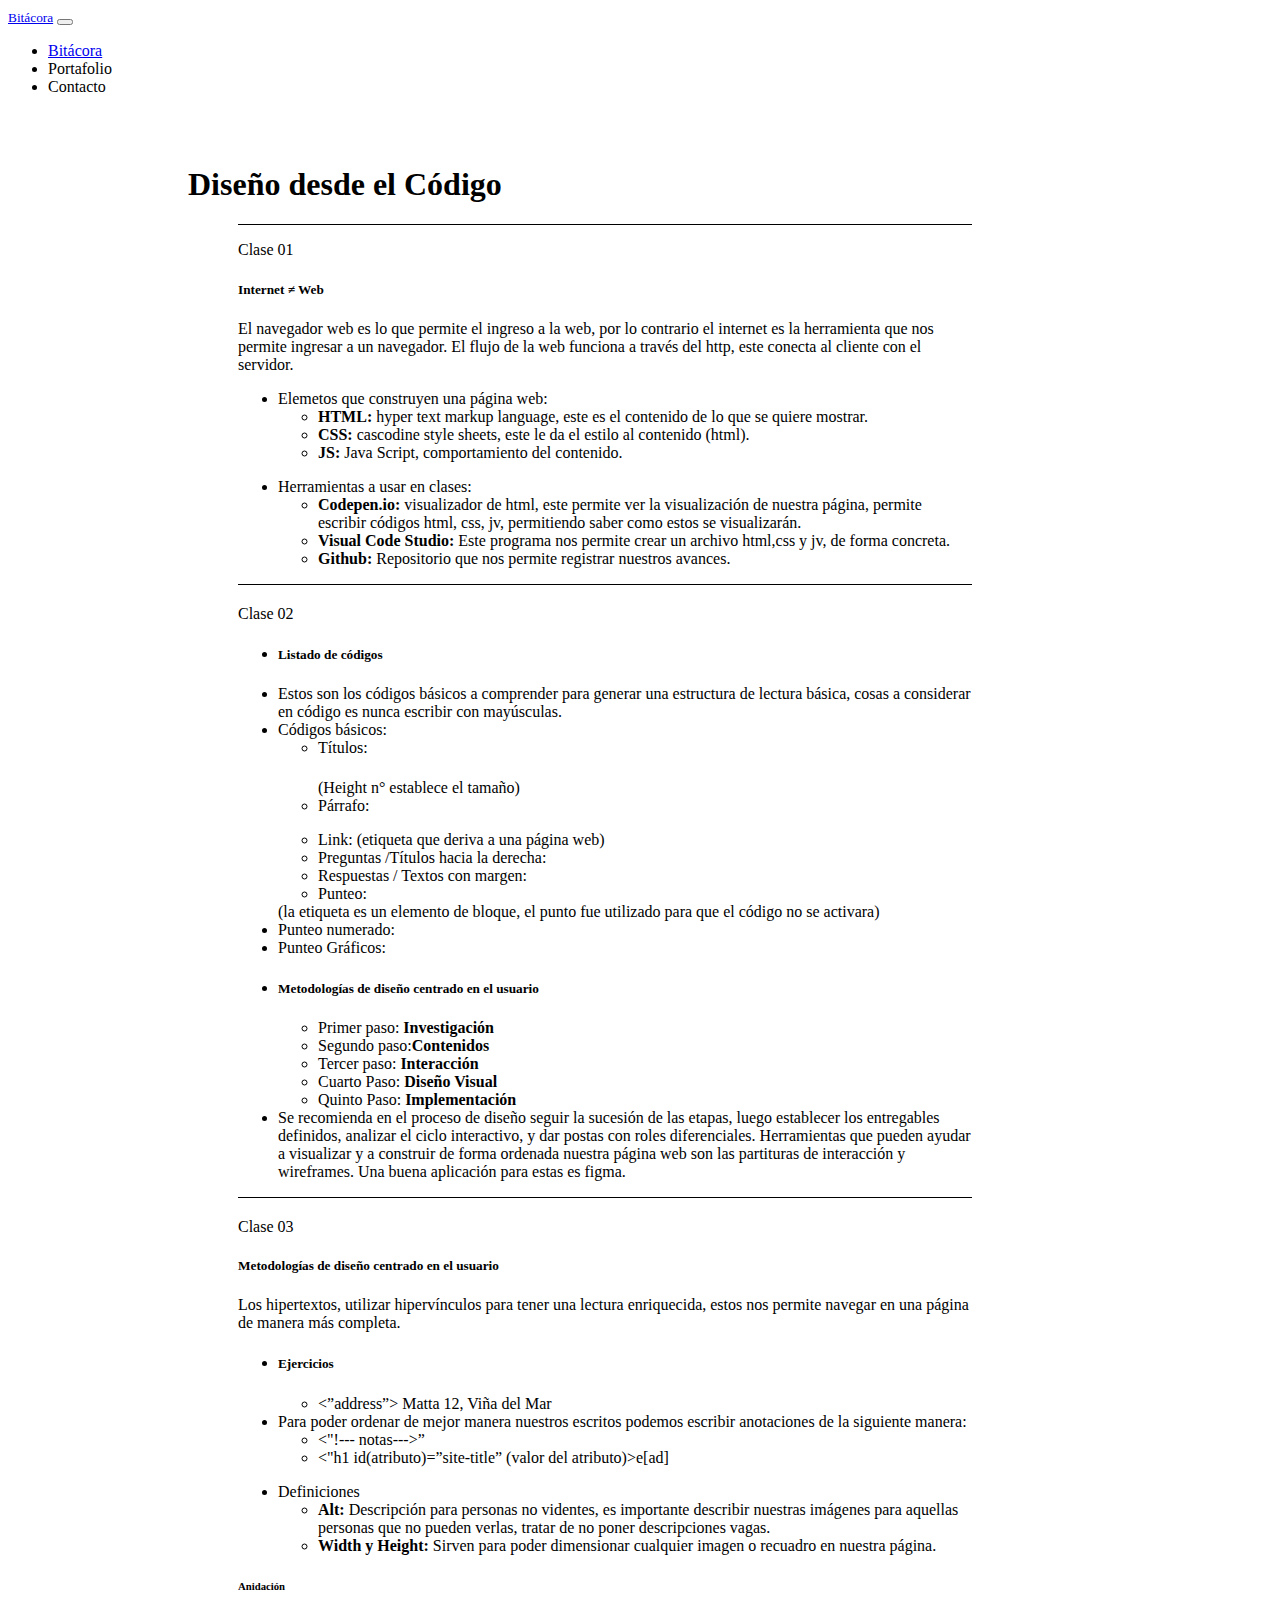
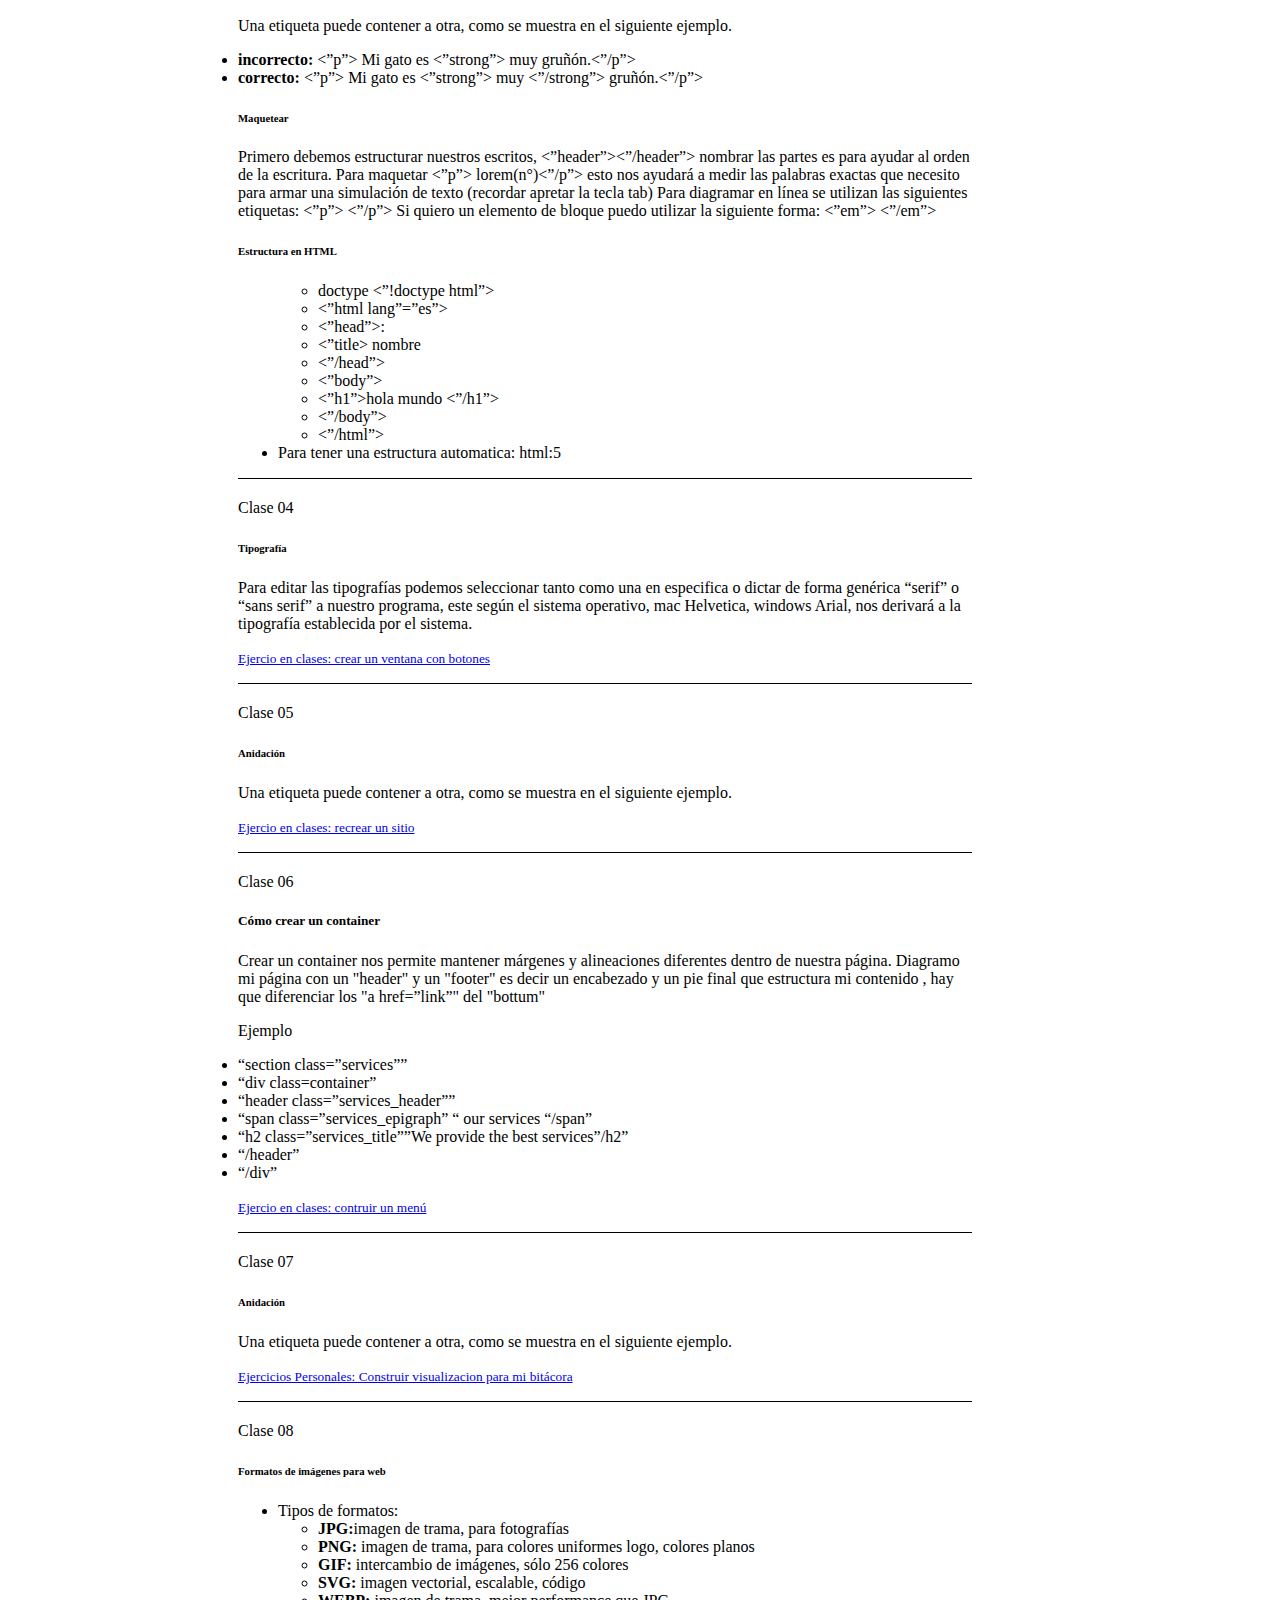
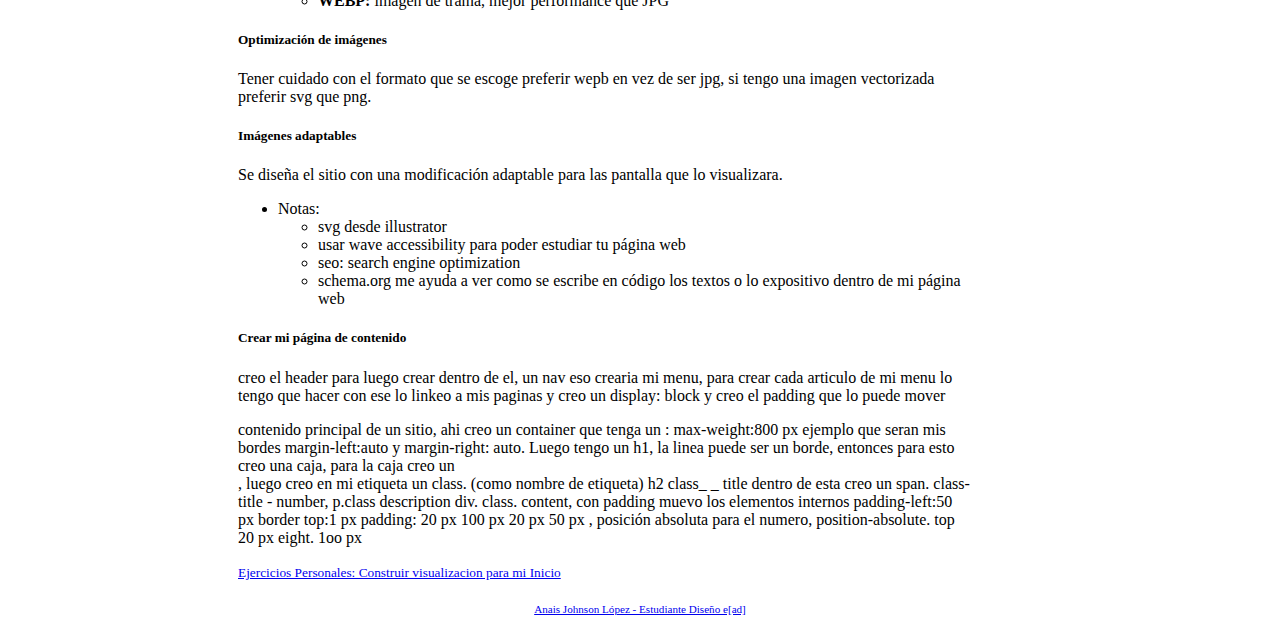
==== commit c3b9376a: "Cambios 10" ====
--- a/ indexbitacora.html
+++ b/ indexbitacora.html
@@ -151,9 +151,50 @@
 		Para diagramar en línea se utilizan las siguientes etiquetas: <”p”> <”/p”>
 		Si quiero un elemento de bloque puedo utilizar la siguiente forma: <”em”> <”/em”>
 		</p>
+
+	<h6>Estructura en HTML</h6>
+
+<ul class="list-unstyled">	
+	  <ul>
+		<li>doctype <”!doctype html”></li>
+		<li><”html lang”=”es”></li>
+		<li><”head”>:</li>
+		<li><”title> nombre </"title”></li>
+		<li><”/head”></li>
+		<li><”body”></li>
+		<li><”h1”>hola mundo <”/h1”></li>
+		<li><”/body”></li>
+		<li><”/html”></li>
+	  </ul>
+	  <li>Para tener una estructura automatica: html:5 </li>
+  </ul>
+
 </div><!-- fin clase 3 -->
 
 
+<!-- clase 4 -->
+<div class="lineas4"> 
+	<p class="fs-2">Clase 04</p>
+	
+	
+		<h6>Tipografía</h6>
+		<p class="text-sm-start">Para editar las tipografías podemos seleccionar tanto como una en especifica o dictar de forma genérica “serif” o “sans serif” a nuestro programa, este según el sistema operativo, mac Helvetica, windows Arial, nos derivará a la tipografía establecida por el sistema. 
+			<a class="Ejercio" href="https://codepen.io/anaisjohnson/pen/QWrWmzP"><p class="text-md-start"><small>Ejercio en clases: crear un ventana con botones </small></p></a>
+		
+	
+	</div><!-- fin clase 3 -->
+
+<!-- clase 5 -->
+<div class="lineas5"> 
+	<p class="fs-2">Clase 05</p>
+	
+	
+		<h6>Anidación</h6>
+		<p class="text-sm-start">Una etiqueta puede contener a otra, como se muestra en el siguiente ejemplo.
+	
+			<a class="Ejercio" href="https://codepen.io/anaisjohnson/pen/xxjVWPj"><p class="text-md-start"><small>Ejercio en clases: recrear un sitio </small></p></a>
+		
+	</div><!-- fin clase 5 -->
 
 <!-- clase 6 -->
 <div class="lineas6">
@@ -175,7 +216,21 @@
 			 <li>“/header”</li>
 			<li>“/div”</li>
 			</p>
+
+			<a class="Ejercio" href="https://codepen.io/anaisjohnson/pen/XWqePGL"><p class="text-md-start"><small>Ejercio en clases: contruir un menú </small></p></a>
 	</div>
+<!-- fin clase 6 -->
+
+	<!-- clase 7 -->
+<div class="lineas5"> 
+	<p class="fs-2">Clase 07</p>
+	
+	
+		<h6>Anidación</h6>
+		<p class="text-sm-start">Una etiqueta puede contener a otra, como se muestra en el siguiente ejemplo.
+			<a class="Ejercio" href="https://codepen.io/anaisjohnson/pen/QWrmMYK"><p class="text-md-start"><small>Ejercicios Personales: Construir visualizacion para mi bitácora</small></p></a>
+	       
+	</div><!-- fin clase 7 -->
 	
 	<!-- apertura lineas8 -->
 	<div class="lineas8">
@@ -221,6 +276,9 @@
 		<p class="lh-base">creo el header para luego crear dentro de el, un nav eso crearia mi menu, para crear cada articulo de mi menu lo tengo que hacer con <a> ese lo linkeo a mis paginas y creo un display: block y creo el padding que lo puede mover <main> contenido principal de un sitio, ahi creo un container que tenga un : max-weight:800 px ejemplo que seran mis bordes margin-left:auto y margin-right: auto. Luego tengo un h1, la linea puede ser un borde, entonces para esto creo una caja, para la caja creo un <div>, luego creo en mi etiqueta un class.  (como nombre de etiqueta) 
 			h2 class_ _ title dentro de esta creo un span. class-title - number, p.class description  div. class. content, con padding muevo los elementos internos  padding-left:50 px border top:1 px  padding: 20 px 100 px 20 px 50 px , posición absoluta para el numero, position-absolute. top 20 px eight. 1oo px 
 			 </p>
+
+			 <a class="Ejercio" href="https://codepen.io/anaisjohnson/pen/dyemzjQ"><p class="text-md-start"><small>Ejercicios Personales: Construir visualizacion para mi Inicio</small></p></a>
+	
 			 </nav>
 	
 			</div>
--- a/estilos.css
+++ b/estilos.css
@@ -52,6 +52,28 @@
 
 }
 
+.lineas4{
+  
+  border-radius:0px;
+  margin-top: 20px;
+  margin-right: 50px;
+  margin-bottom: 20px;
+  margin-left: 50px;
+  background:#FFFFFF;
+  border-bottom: 1px solid black;
+
+}
+.lineas5{
+  border-radius:0px;
+  margin-top: 20px;
+  margin-right: 50px;
+  margin-bottom: 20px;
+  margin-left: 50px;
+  background:#FFFFFF;
+  border-bottom: 1px solid black;
+
+}
+
 .lineas6{
   border-radius:0px;
   margin-top: 20px;
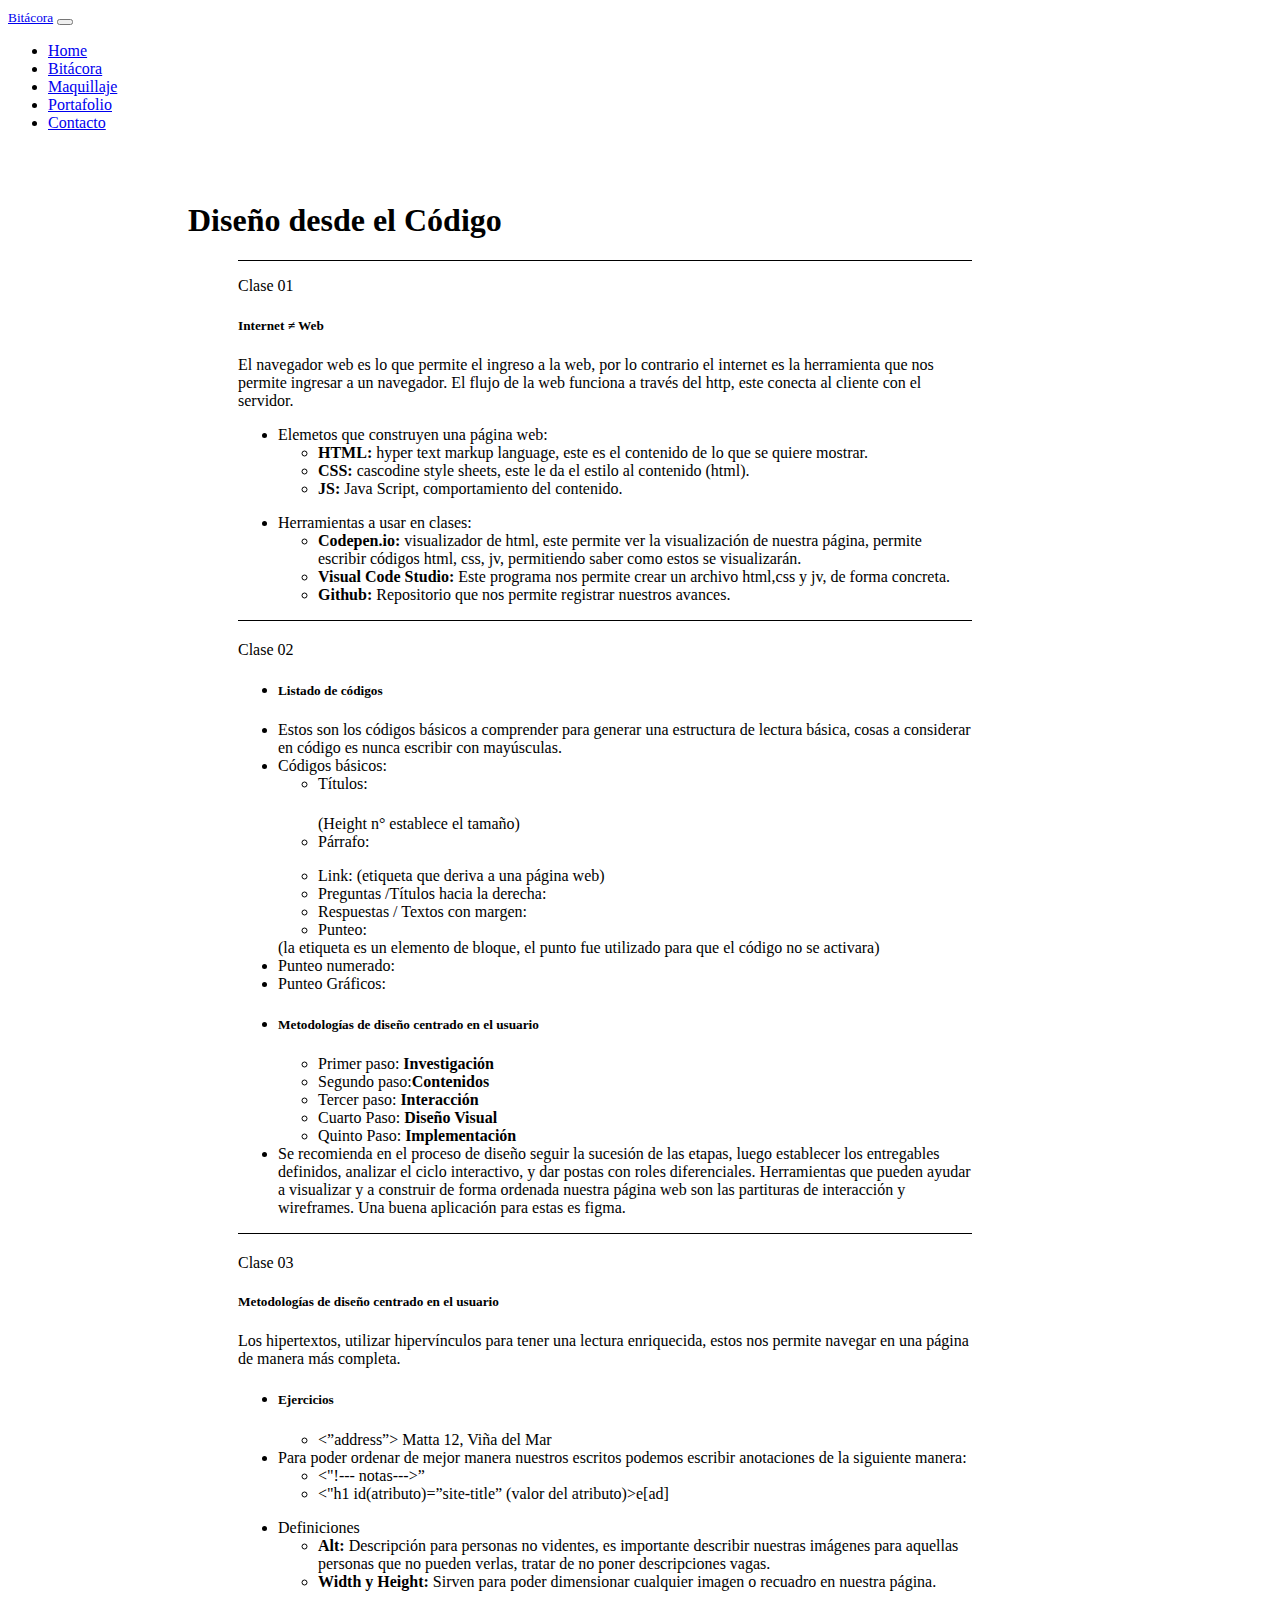
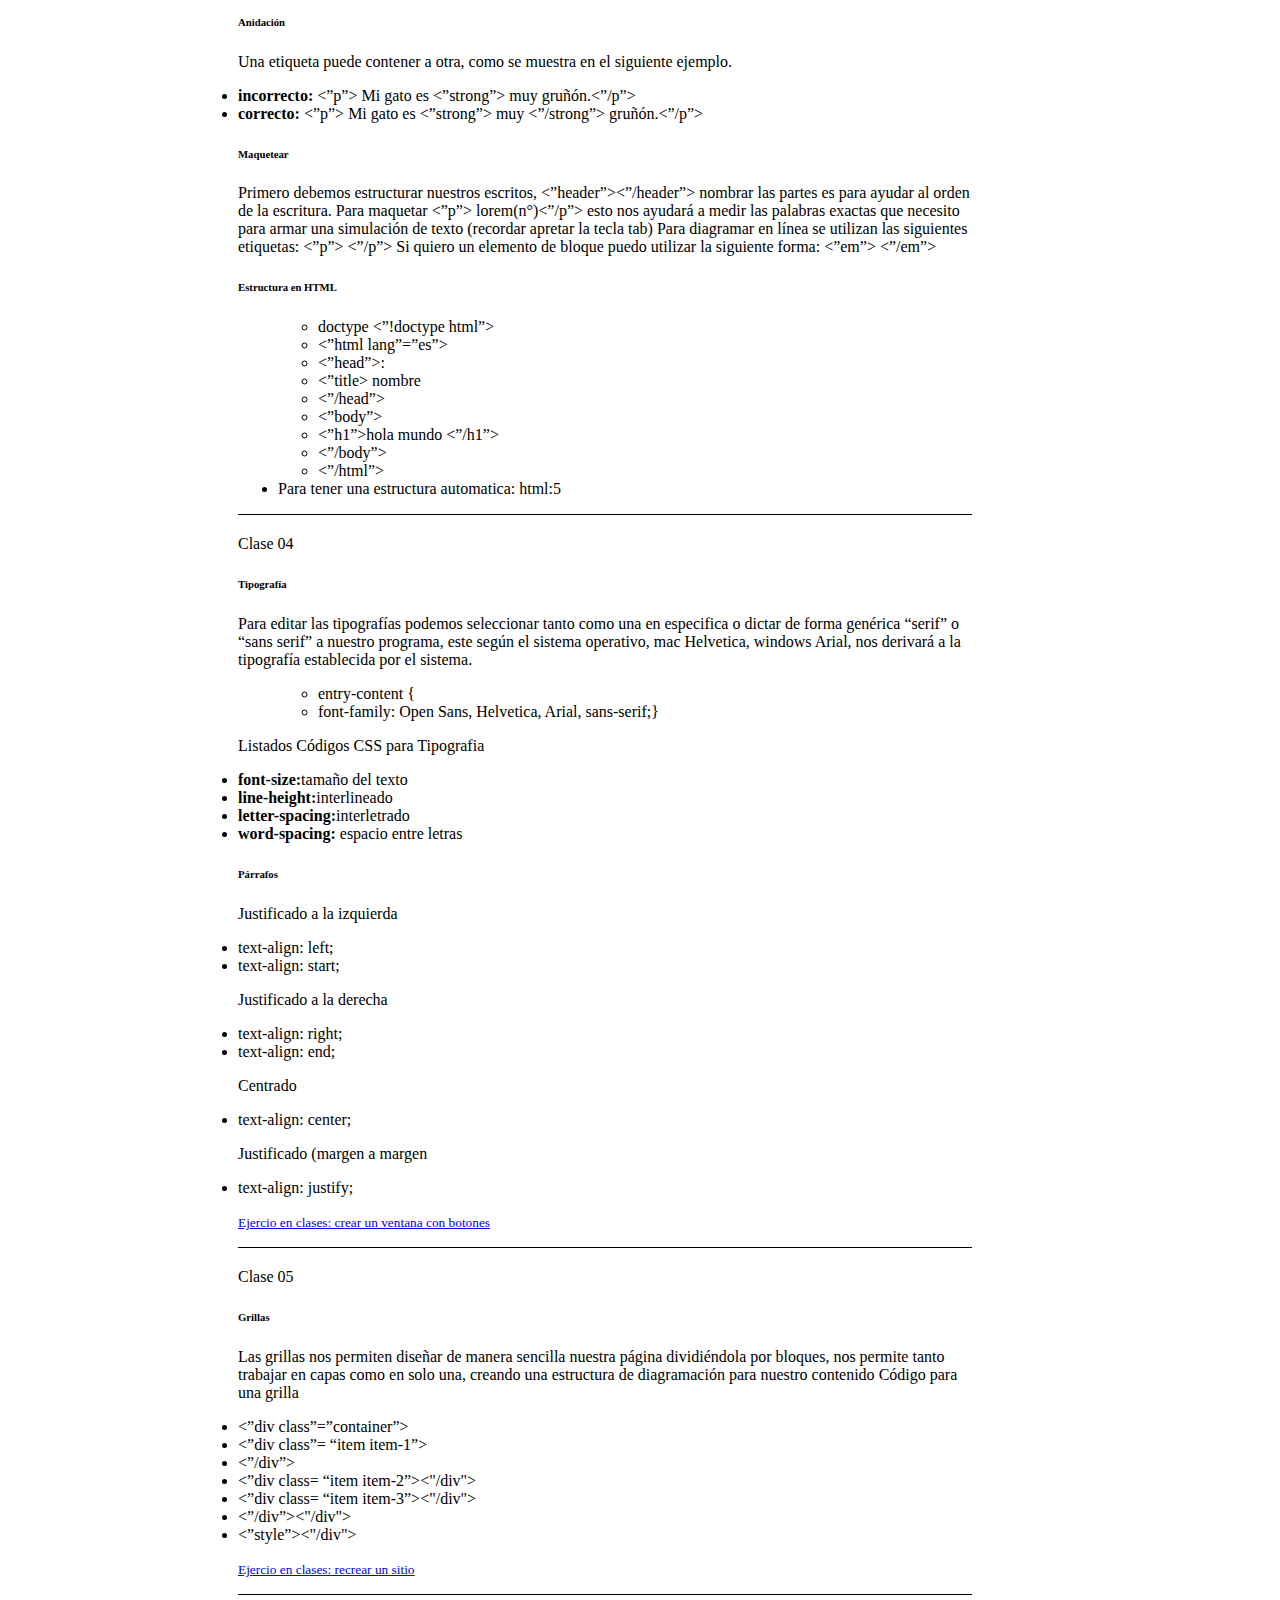
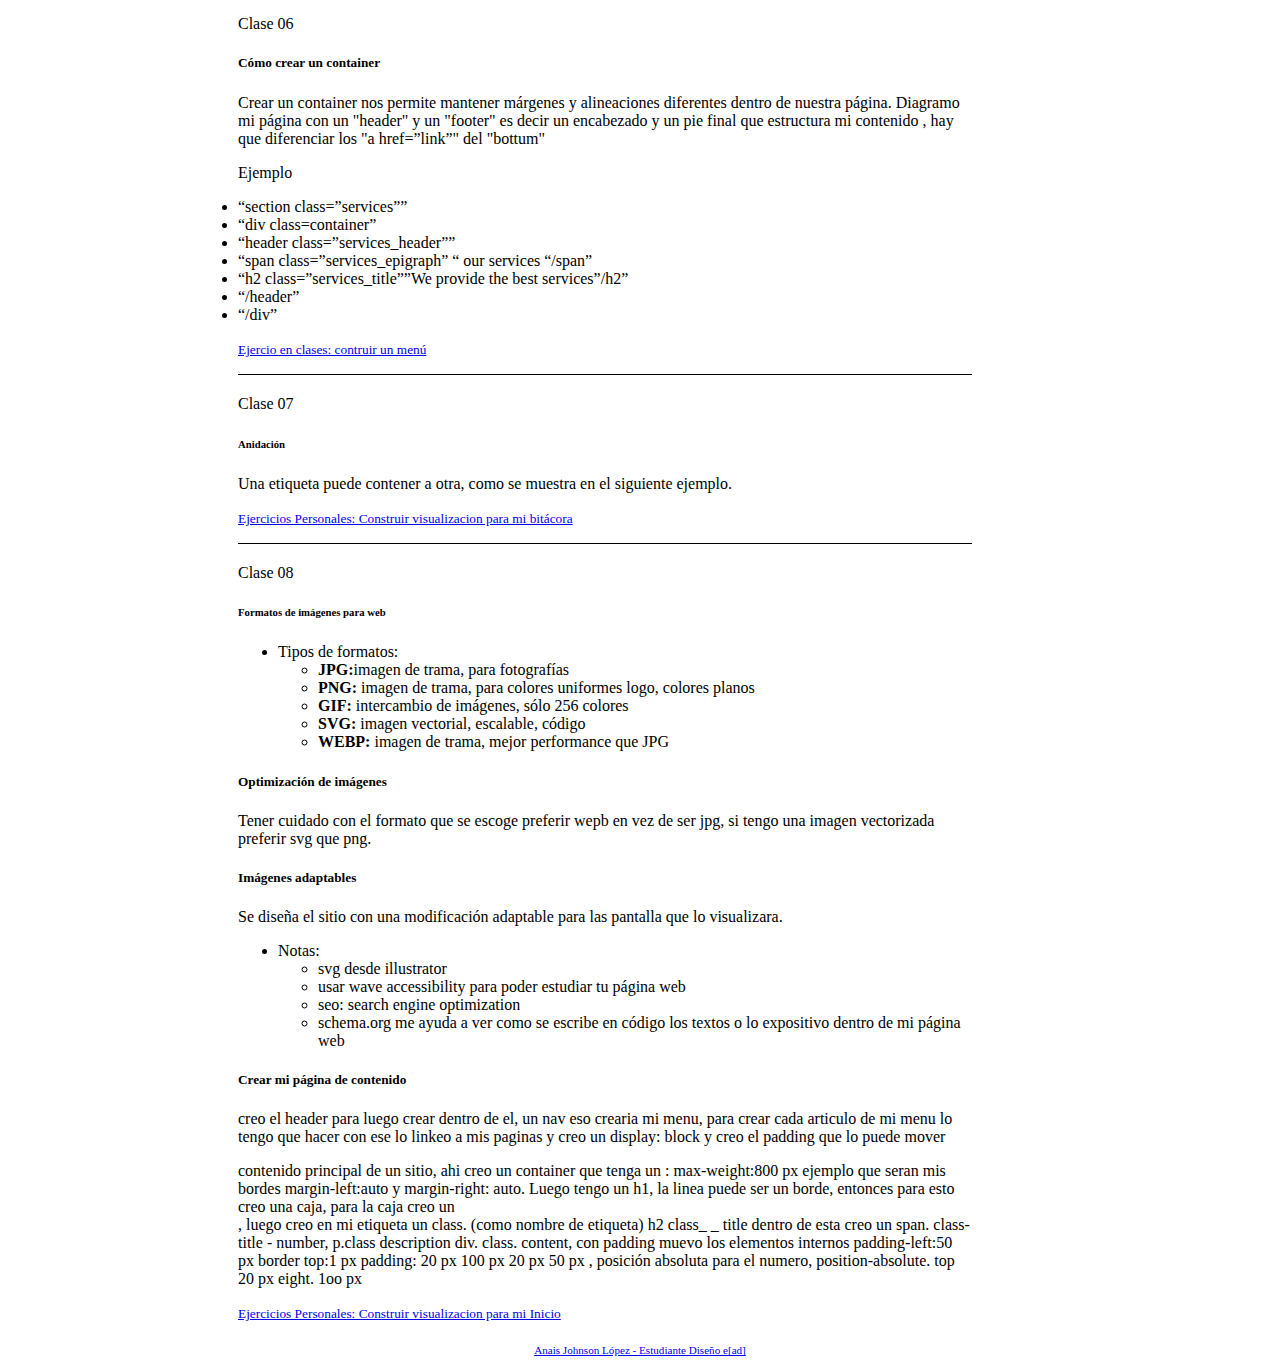
==== commit 197c47fb: "Cambios 11" ====
--- a/ indexbitacora.html
+++ b/ indexbitacora.html
@@ -6,26 +6,30 @@
 	<LINK REL=StyleSheet HREF="estilos.css" TYPE="text/css" MEDIA=screen>
 	<link href="https://cdn.jsdelivr.net/npm/bootstrap@5.2.1/dist/css/bootstrap.min.css" rel="stylesheet" integrity="sha384-iYQeCzEYFbKjA/T2uDLTpkwGzCiq6soy8tYaI1GyVh/UjpbCx/TYkiZhlZB6+fzT" crossorigin="anonymous">
 </head>
+
 <!-- menu -->
-<nav class="navbar navbar-expand-lg bg-light">
+ <nav class="navbar navbar-expand-lg bg-light">
 	<div class="container-fluid">
 	  <a class="navbar-brand" href="#">Bitácora</a>
-	  <button class="navbar-toggler" type="button" data-bs-toggle="collapse" data-bs-target="#navbarNavDropdown" aria-controls="navbarNavDropdown" aria-expanded="false" aria-label="Toggle navigation">
+	  <button class="navbar-toggler" type="button" data-bs-toggle="collapse" data-bs-target="#navbarNav" aria-controls="navbarNav" aria-expanded="false" aria-label="Toggle navigation">
 		<span class="navbar-toggler-icon"></span>
 	  </button>
-	  <div class="collapse navbar-collapse" id="navbarNavDropdown">
+	  <div class="collapse navbar-collapse" id="navbarNav">
 		<ul class="navbar-nav">
 		  <li class="nav-item">
-			<a class="nav-link active" aria-current="page" href="#file:///Users/anaisjohnson/Documents/GitHub/bitacora-personal-anaisjohnson/inicio/indexinicio.html>Home </a>
-		</li>
+			<a class="nav-link active" aria-current="page" href="file:///Users/anaisjohnson/Documents/GitHub/bitacora-personal-anaisjohnson/inicio/indexinicio.html">Home</a>
+		  </li>
 		  <li class="nav-item">
 			<a class="nav-link active" aria-current="page" href="file:///Users/anaisjohnson/Documents/GitHub/bitacora-personal-anaisjohnson/%20indexbitacora.html">Bitácora</a>
 		  </li>
 		  <li class="nav-item">
-			<a class="nav-link disabled">Portafolio</a>
-		  </li>
-		  <li class="nav-item">
-			<a class="nav-link disabled">Contacto</a>
+			<a class="nav-link active" aria-current="page" href="https://www.instagram.com/anais.johnsonl/">Maquillaje</a>
+		  </li>
+		  <li class="nav-item">
+			<a class="nav-link active" aria-current="page" href="https://wiki.ead.pucv.cl/Edición_Phalène:_El_Viaje">Portafolio</a>
+		  </li>
+		  <li class="nav-item">
+			<a class="nav-link active" aria-current="page" href="https://wiki.ead.pucv.cl/Ana%C3%ADs_Johnson">Contacto</a>
 		  </li>
 		</ul>
 	  </div>
@@ -179,6 +183,47 @@
 	
 		<h6>Tipografía</h6>
 		<p class="text-sm-start">Para editar las tipografías podemos seleccionar tanto como una en especifica o dictar de forma genérica “serif” o “sans serif” a nuestro programa, este según el sistema operativo, mac Helvetica, windows Arial, nos derivará a la tipografía establecida por el sistema. 
+			<ul class="list-unstyled">	
+				<ul>
+				  <li>entry-content {</li>
+				  <li>font-family: Open Sans, Helvetica, Arial, sans-serif;}</li>
+               </ul>
+			</ul>	
+			
+			<h7>Listados Códigos CSS para Tipografia</h7>
+			<p class="text-sm-start">
+			<li><strong>font-size:</strong>tamaño del texto</li>
+			<li><strong>line-height:</strong>interlineado</li>
+			<li><strong>letter-spacing:</strong>interletrado</li> 
+			<li><strong>word-spacing:</strong> espacio entre letras</li>
+			</p>
+
+			<h6>Párrafos</h6>
+
+			<h7>Justificado a la izquierda</h7>
+			<p class="text-sm-start">
+			<li>text-align: left;</li>
+			<li>text-align: start;</li>
+	        </p>
+
+			<h7>Justificado a la derecha</h7>
+			<p class="text-sm-start">
+			<li>text-align: right;</li>
+			<li>text-align: end;</li>
+	        </p>
+
+			<h7>Centrado</h7>
+			<p class="text-sm-start">
+			<li>text-align: center;</li>
+			</p>
+
+			<h7>Justificado  (margen a margen</h7>
+			<p class="text-sm-start">
+			<li>text-align: justify; </li>
+	         </p>
+
+
+
 			<a class="Ejercio" href="https://codepen.io/anaisjohnson/pen/QWrWmzP"><p class="text-md-start"><small>Ejercio en clases: crear un ventana con botones </small></p></a>
 		
 	
@@ -189,11 +234,26 @@
 	<p class="fs-2">Clase 05</p>
 	
 	
-		<h6>Anidación</h6>
-		<p class="text-sm-start">Una etiqueta puede contener a otra, como se muestra en el siguiente ejemplo.
-	
+		<h6>Grillas</h6>
+		<p class="text-sm-start">Las grillas nos permiten diseñar de manera sencilla nuestra página dividiéndola por bloques, nos permite tanto trabajar en capas como en solo una, creando una estructura de diagramación para nuestro contenido
+	   
+			<h7>Código para una grilla</h7>
+			<p class="text-sm-start">
+			<li><”div class”=”container”></li>
+			<li><”div class”= “item item-1”></li>
+			<li><”/div”></li> 
+			<li><”div class= “item item-2”><"/div"></li>
+			<li><”div class= “item item-3”><"/div"></li>
+			<li><”/div”><"/div"></li>
+			<li><”style”><"/div"></li>
+			</p>
+		
+		
+		
+		
 			<a class="Ejercio" href="https://codepen.io/anaisjohnson/pen/xxjVWPj"><p class="text-md-start"><small>Ejercio en clases: recrear un sitio </small></p></a>
 		
+
 	</div><!-- fin clase 5 -->
 
 <!-- clase 6 -->
@@ -304,11 +364,10 @@
 
 <body>
 	
-	<!-- Logo -->
+	
 	<!-- Menú  -->
-	<!-- Introduccion sobre el alumno-->
-	<!-- Sección con 3 tarjetas de contenido -->
-	<!-- Formulario de suscripción a newsletter: Nombre / Correo / Botón enviar  -->
+	<!-- Título-->
+	<!-- Clases -->
 	<!-- Footer -->
 	<script src="https://cdn.jsdelivr.net/npm/bootstrap@5.2.1/dist/js/bootstrap.bundle.min.js" integrity="sha384-u1OknCvxWvY5kfmNBILK2hRnQC3Pr17a+RTT6rIHI7NnikvbZlHgTPOOmMi466C8" crossorigin="anonymous"></script>
 
